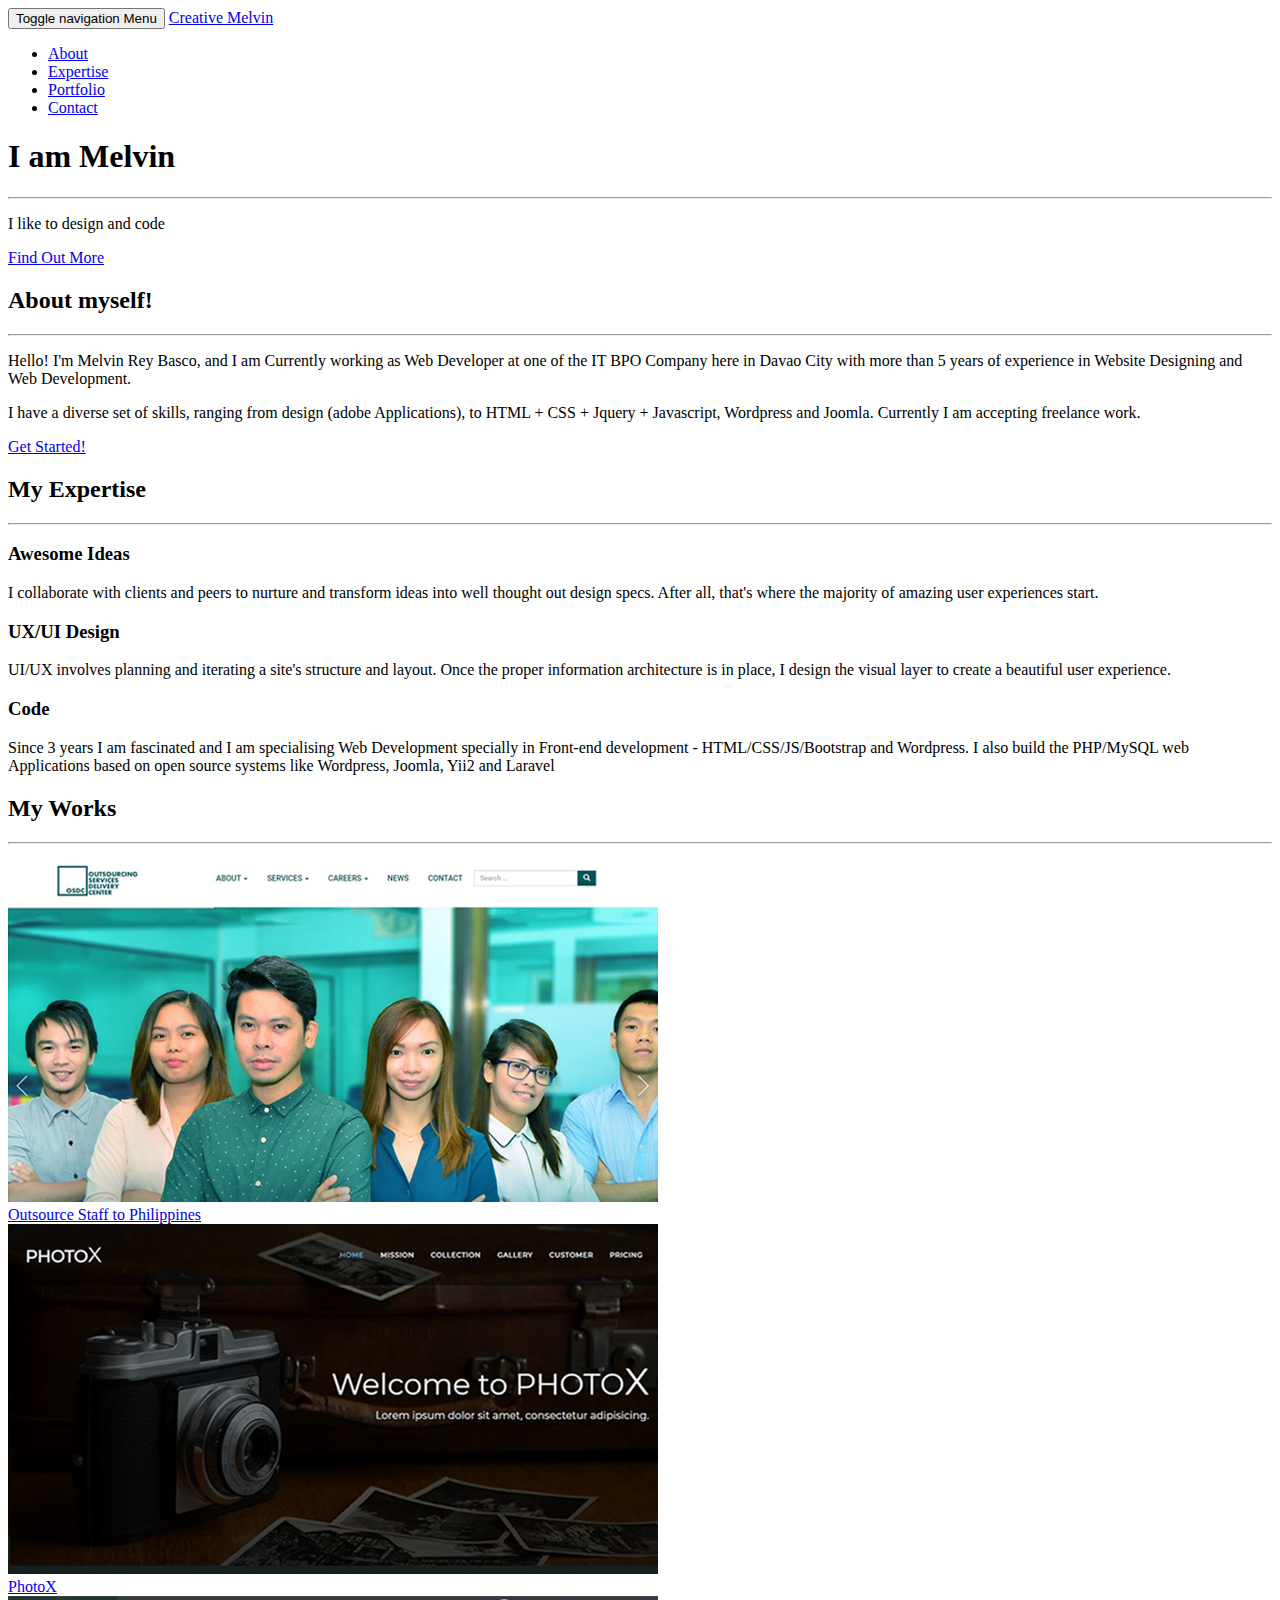
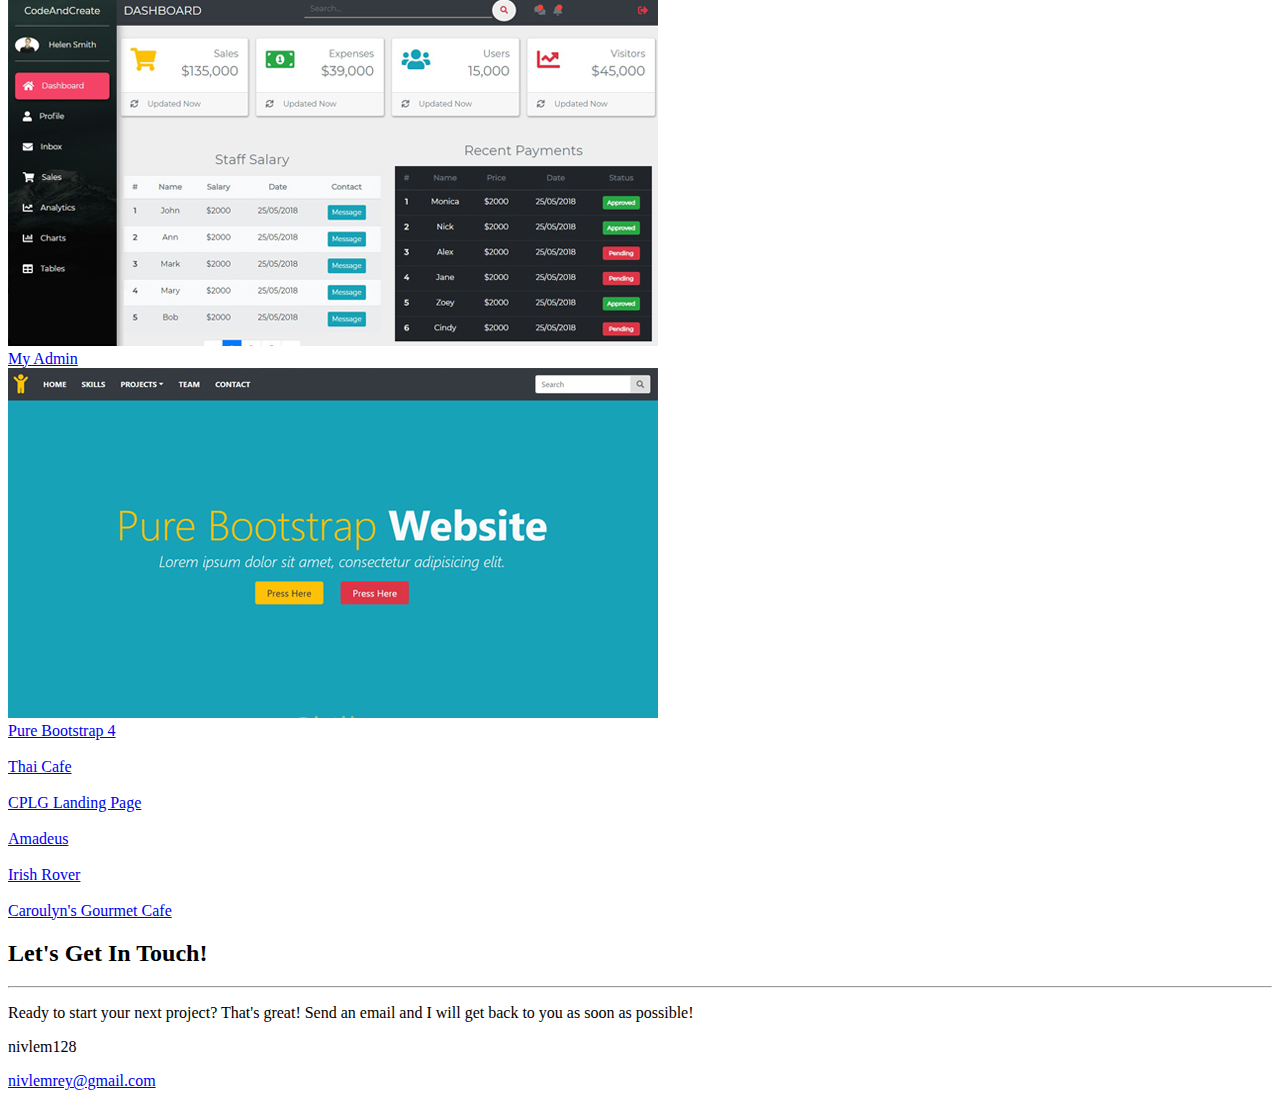
==== index.html @ 35103a17 "New portfolio and fixed responsive" ====
<!DOCTYPE html>
<html lang="en">

<head>

    <meta charset="utf-8">
    <meta http-equiv="X-UA-Compatible" content="IE=edge">
    <meta name="viewport" content="width=device-width, initial-scale=1">
    <meta name="description" content="">
    <meta name="author" content="">

    <title>Melvin Rey Basco</title>

    <!-- Bootstrap Core CSS -->
    <link href="vendor/bootstrap/css/bootstrap.min.css" rel="stylesheet">

    <!-- Custom Fonts -->
    <link href="vendor/font-awesome/css/font-awesome.min.css" rel="stylesheet" type="text/css">
    <link href='https://fonts.googleapis.com/css?family=Open+Sans:300italic,400italic,600italic,700italic,800italic,400,300,600,700,800' rel='stylesheet' type='text/css'>
    <link href='https://fonts.googleapis.com/css?family=Merriweather:400,300,300italic,400italic,700,700italic,900,900italic' rel='stylesheet' type='text/css'>

    <!-- Plugin CSS -->
    <link href="vendor/magnific-popup/magnific-popup.css" rel="stylesheet">
    <link rel="stylesheet" type="text/css" href="css/lightbox.css">

    <!-- Theme CSS -->
    <link href="css/creative.min.css" rel="stylesheet">
    <link rel="stylesheet" type="text/css" href="style.css">
    <link rel="stylesheet" type="text/css" href="css/animate.css">

    <!-- HTML5 Shim and Respond.js IE8 support of HTML5 elements and media queries -->
    <!-- WARNING: Respond.js doesn't work if you view the page via file:// -->
    <!--[if lt IE 9]>
        <script src="https://oss.maxcdn.com/libs/html5shiv/3.7.0/html5shiv.js"></script>
        <script src="https://oss.maxcdn.com/libs/respond.js/1.4.2/respond.min.js"></script>
    <![endif]-->

</head>

<body id="page-top">

    <nav id="mainNav" class="navbar navbar-default navbar-fixed-top top-bg">
        <div class="container-fluid">
            <!-- Brand and toggle get grouped for better mobile display -->
            <div class="navbar-header">
                <button type="button" class="navbar-toggle collapsed" data-toggle="collapse" data-target="#bs-example-navbar-collapse-1">
                    <span class="sr-only">Toggle navigation</span> Menu <i class="fa fa-bars"></i>
                </button>
                <a class="navbar-brand page-scroll" href="#page-top">Creative Melvin</a>
            </div>

            <!-- Collect the nav links, forms, and other content for toggling -->
            <div class="collapse navbar-collapse" id="bs-example-navbar-collapse-1">
                <ul class="nav navbar-nav navbar-right">
                    <li>
                        <a class="page-scroll" href="#about">About</a>
                    </li>
                    <li>
                        <a class="page-scroll" href="#services">Expertise</a>
                    </li>
                    <li>
                        <a class="page-scroll" href="#portfolio">Portfolio</a>
                    </li>
                    <li>
                        <a class="page-scroll" href="#contact">Contact</a>
                    </li>
                </ul>
            </div>
            <!-- /.navbar-collapse -->
        </div>
        <!-- /.container-fluid -->
    </nav>

    <header>
        <div class="header-content">
            <div class="header-content-inner">
                <h1 id="homeHeading" class="animated bounce">I am Melvin</h1>
                <hr class="light">
                <p class="" >I like to design and code</p>
                <a href="#about" class="btn btn-primary btn-xl page-scroll blue-btn">Find Out More</a>
            </div>
        </div>
    </header>

    <section class="bg-primary" id="about">
        <div class="container">
            <div class="row">
                <div class="col-lg-8 col-lg-offset-2 text-center">
                    <h2 class="section-heading">About myself!</h2>
                    <hr class="light">
                    <p >Hello! I'm Melvin Rey Basco, and I am Currently working as Web Developer at one of the IT BPO Company here in Davao City with more than 5 years of experience in Website Designing and Web Development. </p>

                    <p>I have a diverse set of skills, ranging from design (adobe Applications), to HTML + CSS + Jquery + Javascript, Wordpress and Joomla. Currently I am accepting freelance work.</p>

                    <a href="#services" class="page-scroll btn btn-default btn-xl sr-button">Get Started!</a>
                </div>
            </div>
        </div>
    </section>

    <section id="services">
        <div class="container">
            <div class="row">
                <div class="col-lg-12 text-center">
                    <h2 class="section-heading">My Expertise</h2>
                    <hr class="primary">
                </div>
            </div>
        </div>
        <div class="container">
            <div class="row">
                <div class="col-lg-4 col-md-4 text-center">
                    <div class="service-box">
                        <i class="fa fa-4x fa-diamond text-primary sr-icons"></i>
                        <h3>Awesome Ideas</h3>
                        <p class="text-muted">I collaborate with clients and peers to nurture and transform ideas into well thought out design specs. After all, that's where the majority of amazing user experiences start.</p>
                    </div>
                </div>
                <div class="col-lg-4 col-md-4 text-center">
                    <div class="service-box">
                        <i class="fa fa-4x fa-paint-brush text-primary sr-icons"></i>
                        <h3>UX/UI Design</h3>
                        <p class="text-muted">UI/UX involves planning and iterating a site's structure and layout. Once the proper information architecture is in place, I design the visual layer to create a beautiful user experience.</p>
                    </div>
                </div>
                <div class="col-lg-4 col-md-4 text-center">
                    <div class="service-box">
                        <i class="fa fa-4x fa-code text-primary sr-icons"></i>
                        <h3>Code</h3>
                        <p class="text-muted">Since 3 years I am fascinated and I am specialising Web Development specially in Front-end development - HTML/CSS/JS/Bootstrap and Wordpress. I also build the PHP/MySQL web Applications based on open source systems like Wordpress, Joomla, Yii2 and Laravel</p>
                    </div>
                </div>
            </div>
        </div>
    </section>

    <section class="portfolio-bg" id="portfolio">
        <div class="container">

            <div class="row">
                <div class="col-lg-12 text-center">
                    <h2 class="section-heading">My Works</h2>
                    <hr class="primary">
                </div>
            </div>
            
            <div class="row popup-gallery">
                <div class="col-lg-4 col-md-4 col-sm-4">
                    <div class="border-box">
                        <a href="img/portfolio/fullsize/if1.jpg" class="portfolio-box">
                            <img src="img/portfolio/thumbnails/i1.jpg" class="img-responsive" alt="">
                            <div class="portfolio-box-caption">
                                <div class="portfolio-box-caption-content">
                                    <!-- <div class="project-category text-faded">
                                        Category
                                    </div> -->
                                    <div class="project-name">
                                        Outsource Staff to Philippines                                        
                                    </div>
                                </div>
                            </div>
                        </a>                        
                    </div>
                </div>
                <div class="col-lg-4 col-md-4 col-sm-4">
                    <div class="border-box">
                        <a href="img/portfolio/fullsize/if2.jpg" class="portfolio-box">
                            <img src="img/portfolio/thumbnails/i2.jpg" class="img-responsive" alt="">
                            <div class="portfolio-box-caption">
                                <div class="portfolio-box-caption-content">
                                    <!-- <div class="project-category text-faded">
                                        Category
                                    </div> -->
                                    <div class="project-name">
                                        PhotoX                                       
                                    </div>
                                </div>
                            </div>
                        </a>
                    </div>
                </div>
                <div class="col-lg-4 col-md-4 col-sm-4">
                    <div class="border-box">
                        <a href="img/portfolio/fullsize/if3.jpg" class="portfolio-box">
                            <img src="img/portfolio/thumbnails/i3.jpg" class="img-responsive" alt="">
                            <div class="portfolio-box-caption">
                                <div class="portfolio-box-caption-content">
                                    <!-- <div class="project-category text-faded">
                                        Category
                                    </div> -->
                                    <div class="project-name">
                                       My Admin                                      
                                    </div>
                                </div>
                            </div>
                        </a>
                    </div>
                </div>
            </div>

            <div class="row popup-gallery">
                <div class="col-lg-4 col-md-4 col-sm-4">
                    <div class="border-box">
                        <a href="img/portfolio/fullsize/if4.jpg" class="portfolio-box">
                            <img src="img/portfolio/thumbnails/i4.jpg" class="img-responsive" alt="">
                            <div class="portfolio-box-caption">
                                <div class="portfolio-box-caption-content">
                                    <!-- <div class="project-category text-faded">
                                        Category
                                    </div> -->
                                    <div class="project-name">
                                        Pure Bootstrap 4                                       
                                    </div>
                                </div>
                            </div>
                        </a>
                    </div>
                </div>
                <div class="col-lg-4 col-md-4 col-sm-4">
                    <div class="border-box">
                        <a href="img/portfolio/fullsize/2.jpg" class="portfolio-box">
                            <img src="img/portfolio/thumbnails/2.jpg" class="img-responsive" alt="">
                            <div class="portfolio-box-caption">
                                <div class="portfolio-box-caption-content">
                                    <!-- <div class="project-category text-faded">
                                        Category
                                    </div> -->
                                    <div class="project-name">
                                        Thai Cafe                                       
                                    </div>
                                </div>
                            </div>
                        </a>
                    </div>
                </div>
                <div class="col-lg-4 col-md-4 col-sm-4">
                    <div class="border-box">
                        <a href="img/portfolio/fullsize/3.jpg" class="portfolio-box">
                            <img src="img/portfolio/thumbnails/3.jpg" class="img-responsive" alt="">
                            <div class="portfolio-box-caption">
                                <div class="portfolio-box-caption-content">
                                    <!-- <div class="project-category text-faded">
                                        Category
                                    </div> -->
                                    <div class="project-name">
                                        CPLG Landing Page                                       
                                    </div>
                                </div>
                            </div>                            
                        </a>
                    </div>
                </div>
            </div>

            <div class="row popup-gallery">  
                <div class="col-lg-4 col-md-4 col-sm-4">
                    <div class="border-box">
                        <a href="img/portfolio/fullsize/4.jpg" class="portfolio-box">
                            <img src="img/portfolio/thumbnails/4.jpg" class="img-responsive" alt="">
                            <div class="portfolio-box-caption">
                                <div class="portfolio-box-caption-content">
                                    <!-- <div class="project-category text-faded">
                                        Category
                                    </div> -->
                                    <div class="project-name">
                                        Amadeus                                       
                                    </div>
                                </div>
                            </div>
                        </a>
                    </div>
                </div>
                <div class="col-lg-4 col-md-4 col-sm-4">
                    <div class="border-box">
                        <a href="img/portfolio/fullsize/5.jpg" class="portfolio-box">
                            <img src="img/portfolio/thumbnails/5.jpg" class="img-responsive" alt="">
                            <div class="portfolio-box-caption">
                                <div class="portfolio-box-caption-content">
                                    <!-- <div class="project-category text-faded">
                                        Category
                                    </div> -->
                                    <div class="project-name">
                                        Irish Rover                                       
                                    </div>
                                </div>
                            </div>
                        </a>
                    </div>
                </div>
                <div class="col-lg-4 col-md-4 col-sm-4">
                    <div class="border-box">
                        <a href="img/portfolio/fullsize/6.jpg" class="portfolio-box">
                            <img src="img/portfolio/thumbnails/6.jpg" class="img-responsive" alt="">
                            <div class="portfolio-box-caption">
                                <div class="portfolio-box-caption-content">
                                    <!-- <div class="project-category text-faded">
                                        Category
                                    </div> -->
                                    <div class="project-name">
                                        Caroulyn's Gourmet Cafe                                       
                                    </div>
                                </div>
                            </div>
                        </a>
                    </div>
                </div>
            </div>
        </div>
    </section>

    <!-- <aside class="bg-dark">
        <div class="container text-center">
            <div class="call-to-action">
                <h2>Free Download at Start Bootstrap!</h2>
                <a href="http://startbootstrap.com/template-overviews/creative/" class="btn btn-default btn-xl sr-button">Download Now!</a>
            </div>
        </div>
    </aside> -->

    <section id="contact">
        <div class="container">
            <div class="row">
                <div class="col-lg-8 col-lg-offset-2 text-center">
                    <h2 class="section-heading">Let's Get In Touch!</h2>
                    <hr class="primary">
                    <p>Ready to start your next project? That's great! Send an email and I will get back to you as soon as possible!</p>
                </div>
                <div class="col-lg-4 col-lg-offset-2 text-center">
                    <i class="fa fa-skype fa-3x sr-contact"></i>
                    <p>nivlem128</p>
                </div>
                <div class="col-lg-4 text-center">
                    <i class="fa fa-envelope-o fa-3x sr-contact"></i>
                    <p><a href="mailto:your-email@your-domain.com">nivlemrey@gmail.com</a></p>
                </div>
            </div>
        </div>
    </section>

    <!-- jQuery -->
    <!-- <script src="vendor/jquery/jquery.min.js"></script> -->
    <script src="js/jquery-3.3.1.min.js"></script>
    <!-- Bootstrap Core JavaScript -->
    <script src="vendor/bootstrap/js/bootstrap.min.js"></script>

    <!-- Plugin JavaScript -->
    <script src="https://cdnjs.cloudflare.com/ajax/libs/jquery-easing/1.3/jquery.easing.min.js"></script>
    <script src="vendor/scrollreveal/scrollreveal.min.js"></script>
    <script src="vendor/magnific-popup/jquery.magnific-popup.min.js"></script>
    <script src="js/lightbox.js"></script>

    <!-- Theme JavaScript -->
    <script src="js/creative.min.js"></script>

</body>

</html>
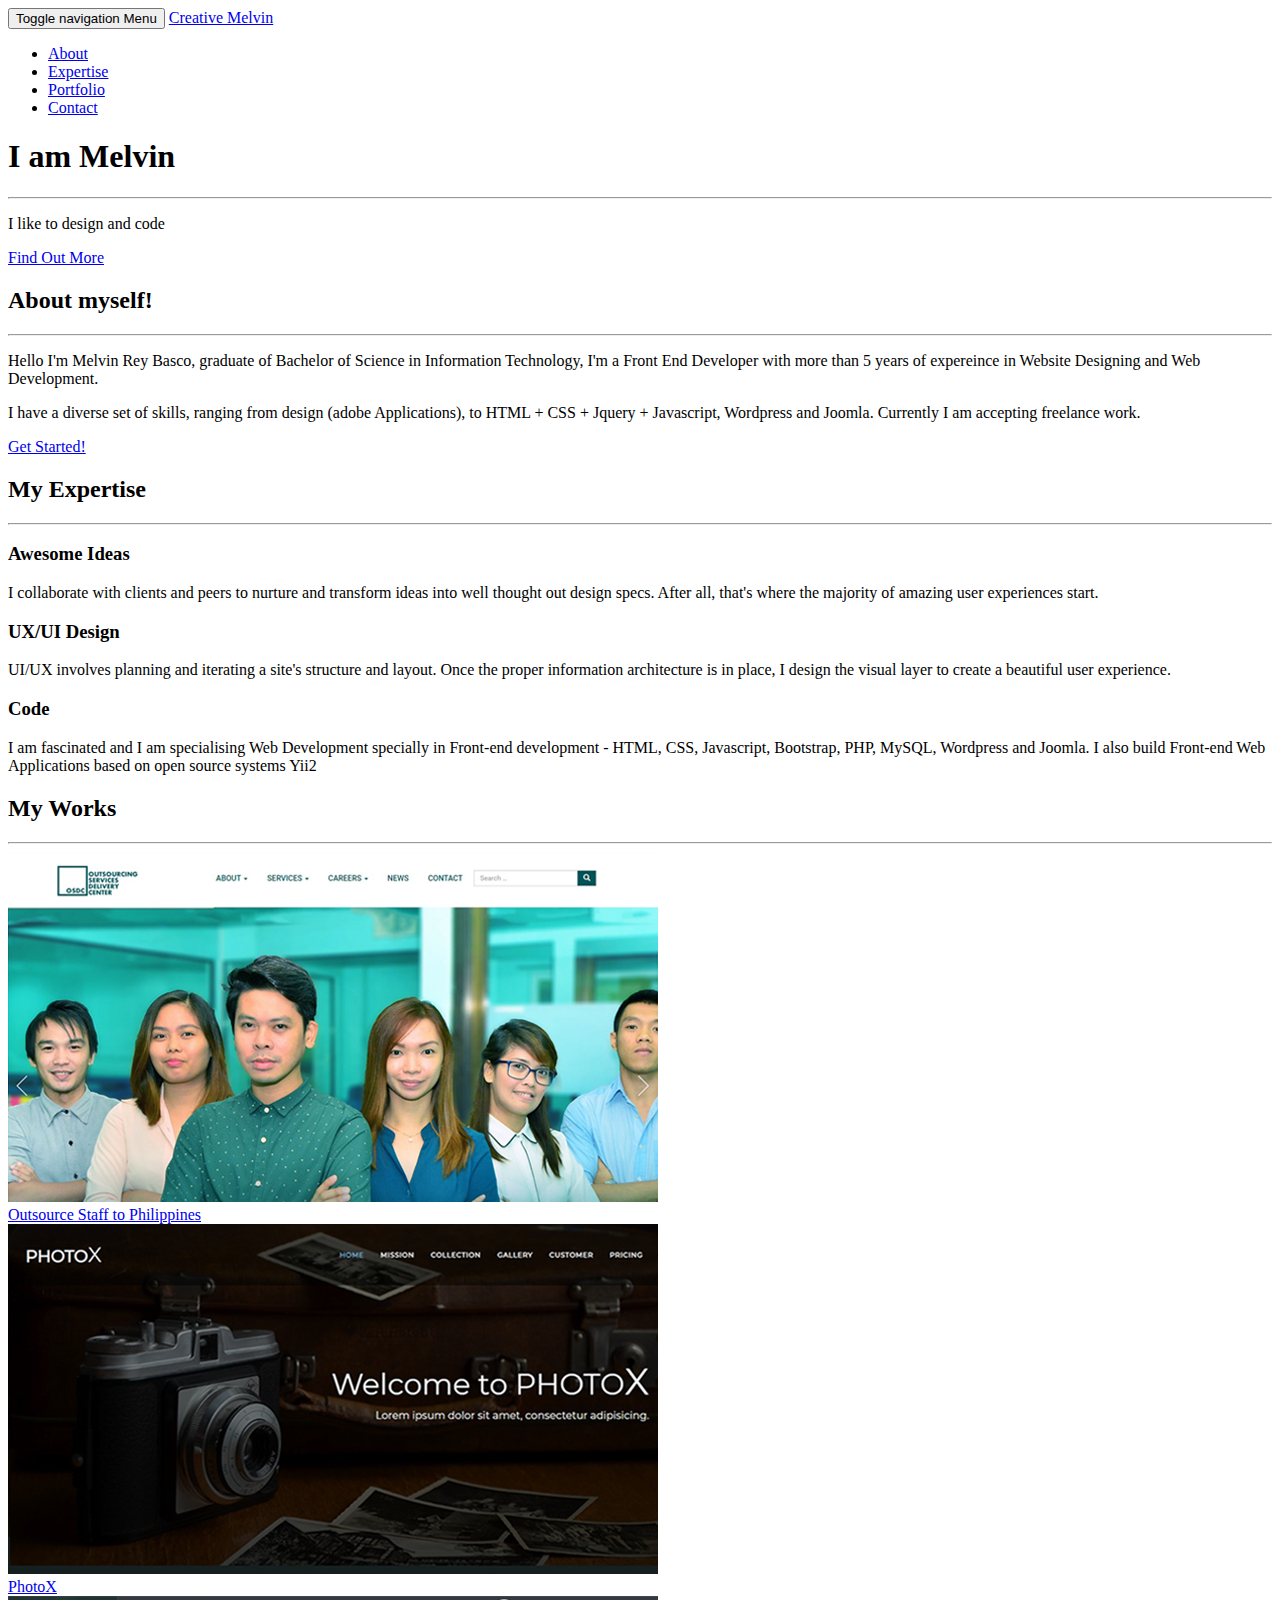
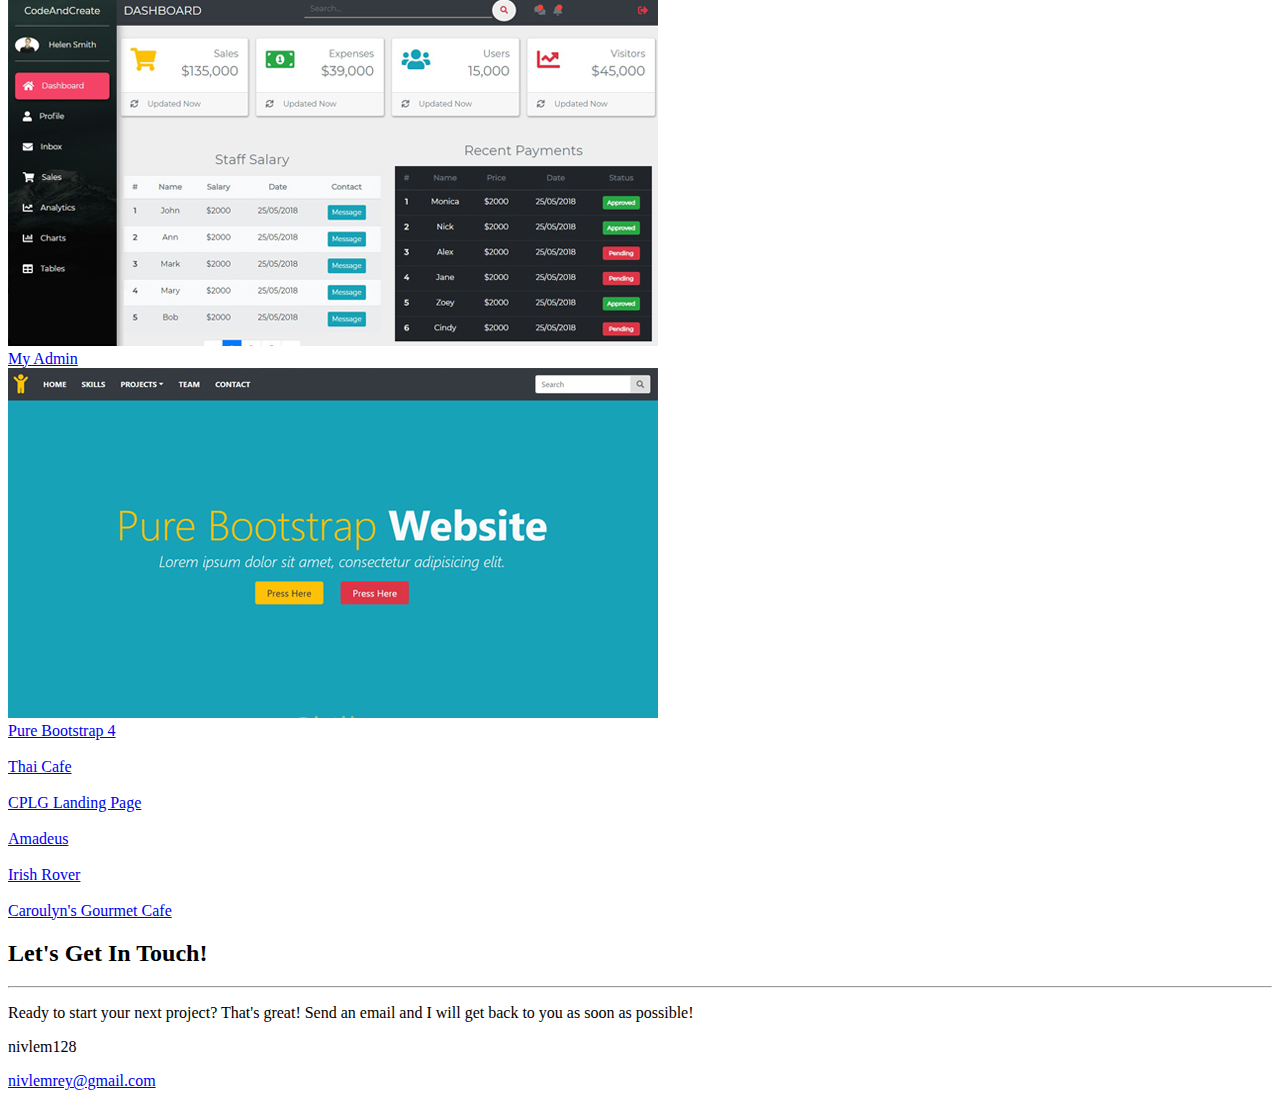
==== commit 3c1664e2: "Update contents" ====
--- a/index.html
+++ b/index.html
@@ -88,7 +88,7 @@
                 <div class="col-lg-8 col-lg-offset-2 text-center">
                     <h2 class="section-heading">About myself!</h2>
                     <hr class="light">
-                    <p >Hello! I'm Melvin Rey Basco, and I am Currently working as Web Developer at one of the IT BPO Company here in Davao City with more than 5 years of experience in Website Designing and Web Development. </p>
+                    <p>Hello I'm Melvin Rey Basco, graduate of Bachelor of Science in Information Technology, I'm a Front End Developer with more than 5 years of expereince in Website Designing and Web Development.</p>
 
                     <p>I have a diverse set of skills, ranging from design (adobe Applications), to HTML + CSS + Jquery + Javascript, Wordpress and Joomla. Currently I am accepting freelance work.</p>
 
@@ -127,7 +127,7 @@
                     <div class="service-box">
                         <i class="fa fa-4x fa-code text-primary sr-icons"></i>
                         <h3>Code</h3>
-                        <p class="text-muted">Since 3 years I am fascinated and I am specialising Web Development specially in Front-end development - HTML/CSS/JS/Bootstrap and Wordpress. I also build the PHP/MySQL web Applications based on open source systems like Wordpress, Joomla, Yii2 and Laravel</p>
+                        <p class="text-muted">I am fascinated and I am specialising Web Development specially in Front-end development - HTML, CSS, Javascript, Bootstrap, PHP, MySQL, Wordpress and Joomla. I also build Front-end Web Applications based on open source systems Yii2</p>
                     </div>
                 </div>
             </div>
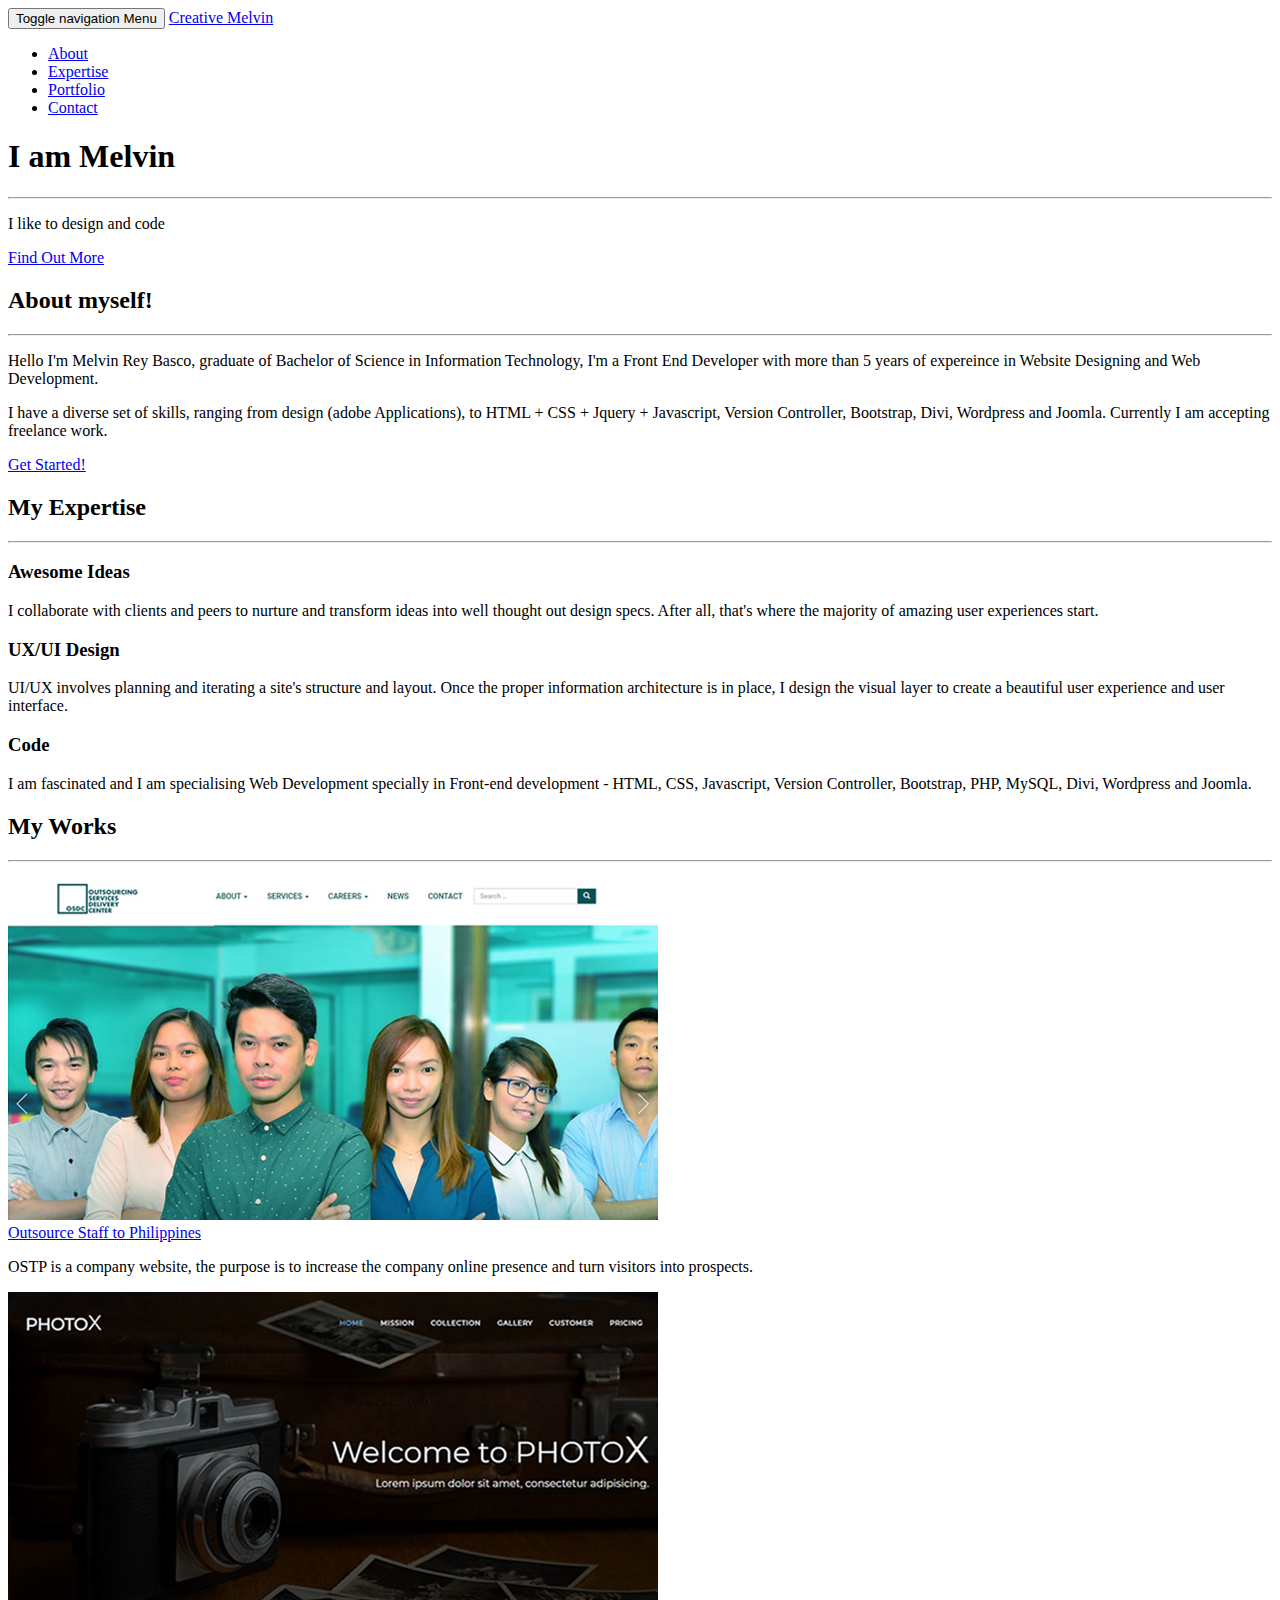
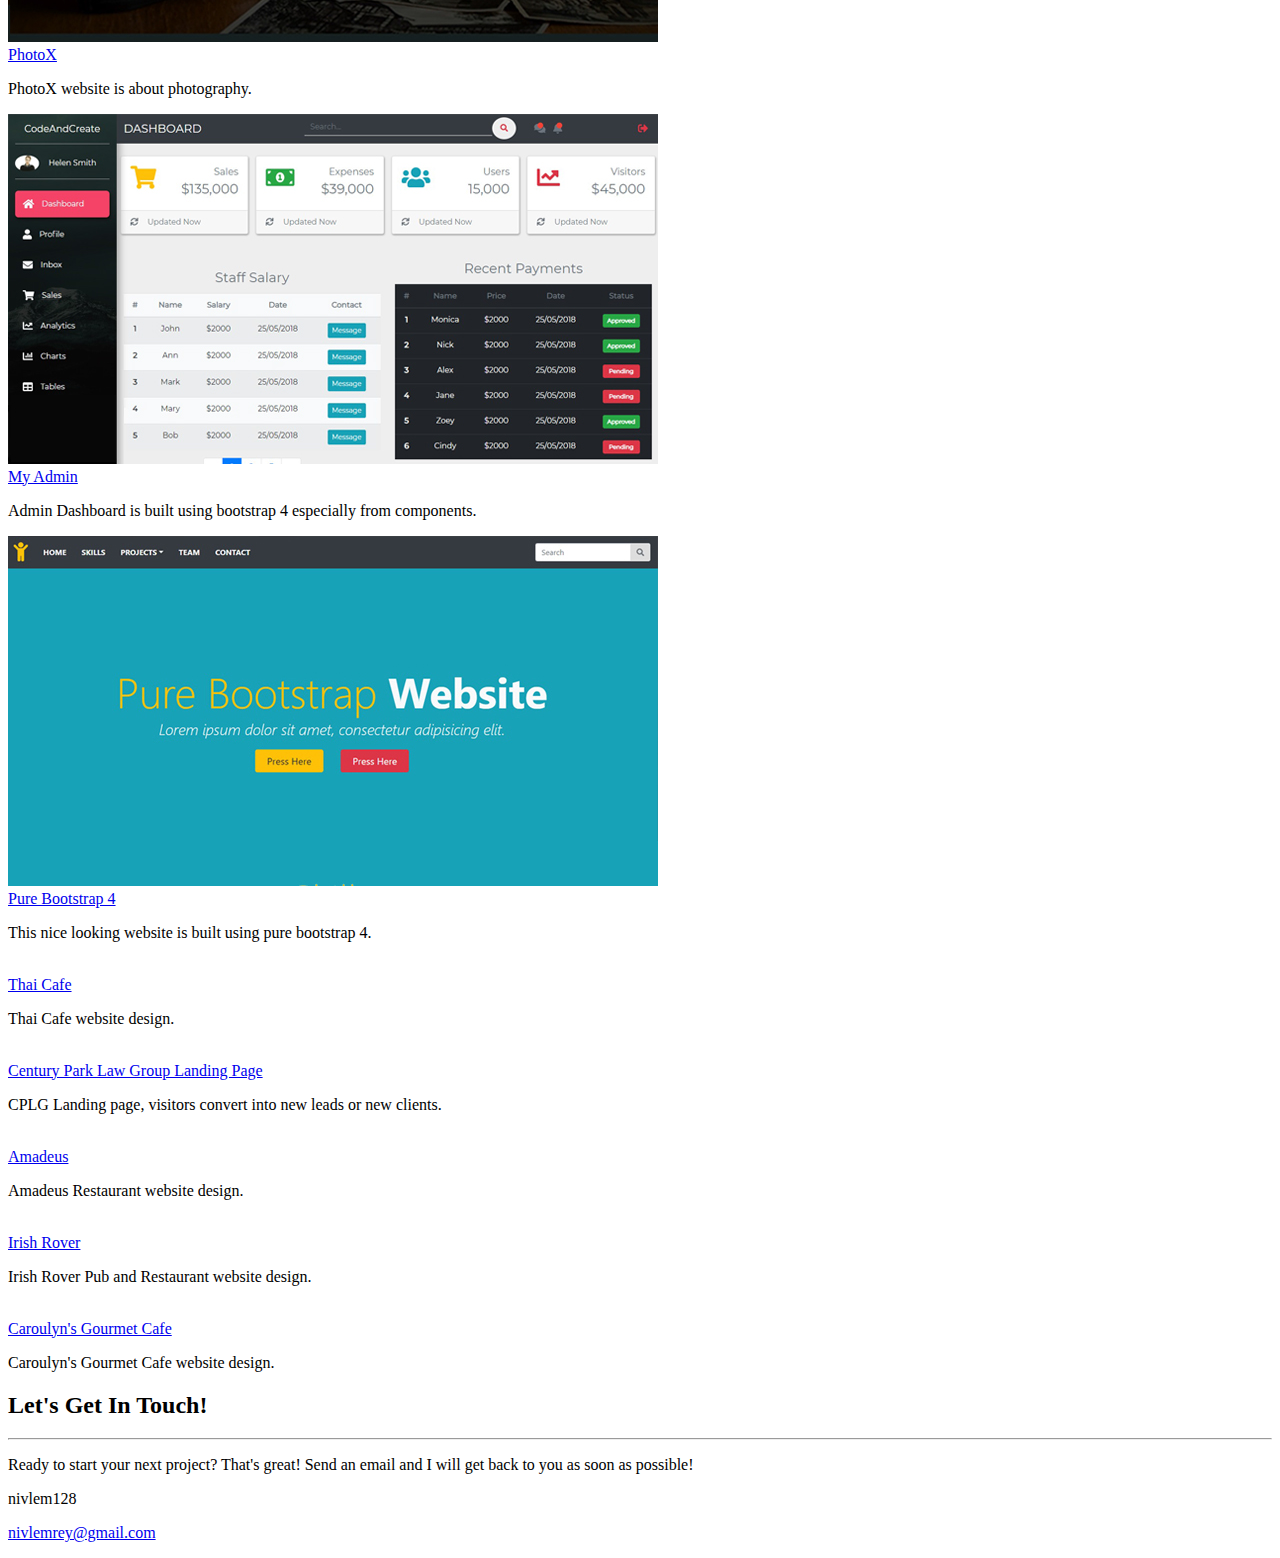
==== commit 055bb449: "New minor updates for my porfolio" ====
--- a/index.html
+++ b/index.html
@@ -90,7 +90,7 @@
                     <hr class="light">
                     <p>Hello I'm Melvin Rey Basco, graduate of Bachelor of Science in Information Technology, I'm a Front End Developer with more than 5 years of expereince in Website Designing and Web Development.</p>
 
-                    <p>I have a diverse set of skills, ranging from design (adobe Applications), to HTML + CSS + Jquery + Javascript, Wordpress and Joomla. Currently I am accepting freelance work.</p>
+                    <p>I have a diverse set of skills, ranging from design (adobe Applications), to HTML + CSS + Jquery + Javascript, Version Controller, Bootstrap, Divi, Wordpress and Joomla. Currently I am accepting freelance work.</p>
 
                     <a href="#services" class="page-scroll btn btn-default btn-xl sr-button">Get Started!</a>
                 </div>
@@ -120,14 +120,14 @@
                     <div class="service-box">
                         <i class="fa fa-4x fa-paint-brush text-primary sr-icons"></i>
                         <h3>UX/UI Design</h3>
-                        <p class="text-muted">UI/UX involves planning and iterating a site's structure and layout. Once the proper information architecture is in place, I design the visual layer to create a beautiful user experience.</p>
+                        <p class="text-muted">UI/UX involves planning and iterating a site's structure and layout. Once the proper information architecture is in place, I design the visual layer to create a beautiful user experience and user interface.</p>
                     </div>
                 </div>
                 <div class="col-lg-4 col-md-4 text-center">
                     <div class="service-box">
                         <i class="fa fa-4x fa-code text-primary sr-icons"></i>
                         <h3>Code</h3>
-                        <p class="text-muted">I am fascinated and I am specialising Web Development specially in Front-end development - HTML, CSS, Javascript, Bootstrap, PHP, MySQL, Wordpress and Joomla. I also build Front-end Web Applications based on open source systems Yii2</p>
+                        <p class="text-muted">I am fascinated and I am specialising Web Development specially in Front-end development - HTML, CSS, Javascript, Version Controller, Bootstrap, PHP, MySQL, Divi, Wordpress and Joomla.</p>
                     </div>
                 </div>
             </div>
@@ -159,7 +159,8 @@
                                     </div>
                                 </div>
                             </div>
-                        </a>                        
+                        </a>
+                        <p class="text-muted portContent">OSTP is a company website, the purpose is to increase the company online presence and turn visitors into prospects.</p>                        
                     </div>
                 </div>
                 <div class="col-lg-4 col-md-4 col-sm-4">
@@ -177,6 +178,7 @@
                                 </div>
                             </div>
                         </a>
+                        <p class="text-muted portContent">PhotoX website is about photography.</p> 
                     </div>
                 </div>
                 <div class="col-lg-4 col-md-4 col-sm-4">
@@ -194,6 +196,7 @@
                                 </div>
                             </div>
                         </a>
+                        <p class="text-muted portContent">Admin Dashboard is built using bootstrap 4 especially from components.</p> 
                     </div>
                 </div>
             </div>
@@ -214,6 +217,7 @@
                                 </div>
                             </div>
                         </a>
+                        <p class="text-muted portContent">This nice looking website is built using pure bootstrap 4.</p> 
                     </div>
                 </div>
                 <div class="col-lg-4 col-md-4 col-sm-4">
@@ -231,6 +235,7 @@
                                 </div>
                             </div>
                         </a>
+                        <p class="text-muted portContent">Thai Cafe website design.</p> 
                     </div>
                 </div>
                 <div class="col-lg-4 col-md-4 col-sm-4">
@@ -243,11 +248,12 @@
                                         Category
                                     </div> -->
                                     <div class="project-name">
-                                        CPLG Landing Page                                       
+                                        Century Park Law Group Landing Page                                       
                                     </div>
                                 </div>
                             </div>                            
                         </a>
+                        <p class="text-muted portContent">CPLG Landing page, visitors convert into new leads or new clients.</p> 
                     </div>
                 </div>
             </div>
@@ -268,6 +274,7 @@
                                 </div>
                             </div>
                         </a>
+                        <p class="text-muted portContent">Amadeus Restaurant website design.</p>
                     </div>
                 </div>
                 <div class="col-lg-4 col-md-4 col-sm-4">
@@ -285,6 +292,7 @@
                                 </div>
                             </div>
                         </a>
+                        <p class="text-muted portContent">Irish Rover Pub and Restaurant website design.</p> 
                     </div>
                 </div>
                 <div class="col-lg-4 col-md-4 col-sm-4">
@@ -302,6 +310,7 @@
                                 </div>
                             </div>
                         </a>
+                        <p class="text-muted portContent">Caroulyn's Gourmet Cafe website design.</p> 
                     </div>
                 </div>
             </div>
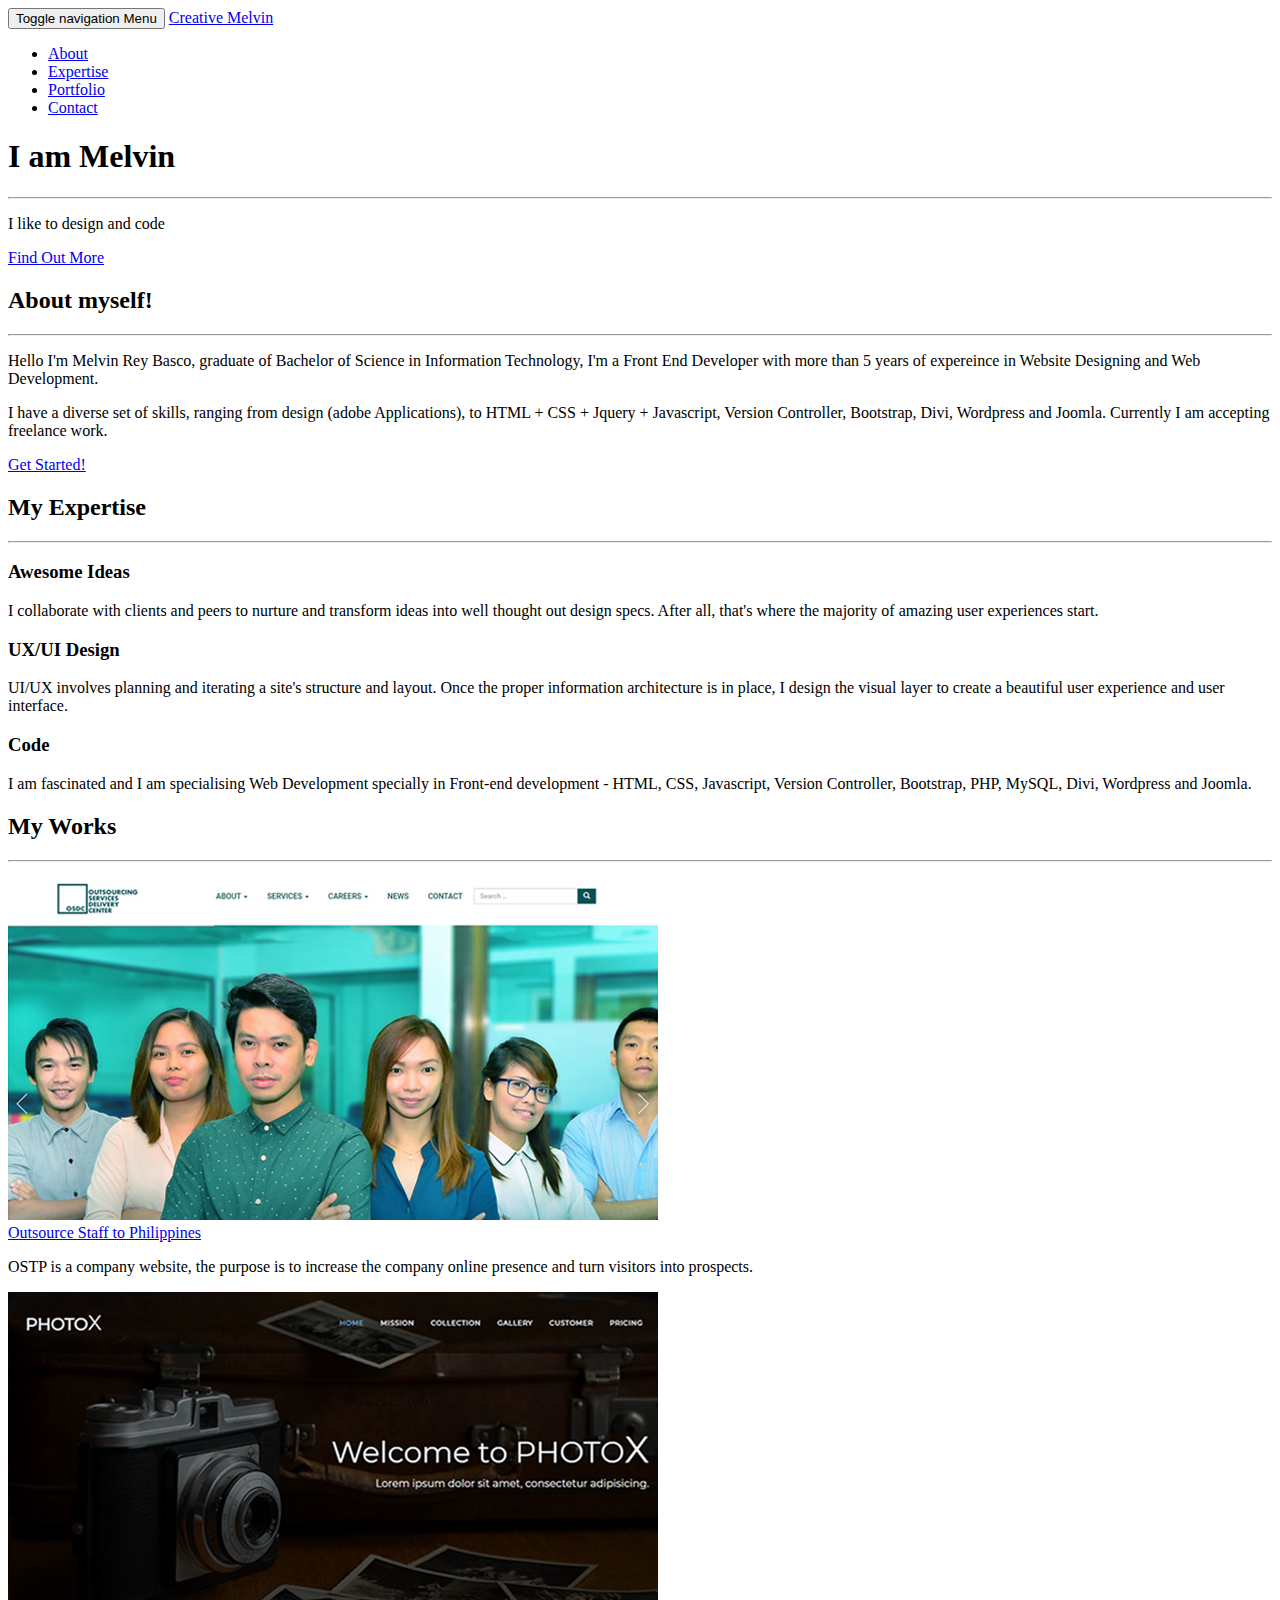
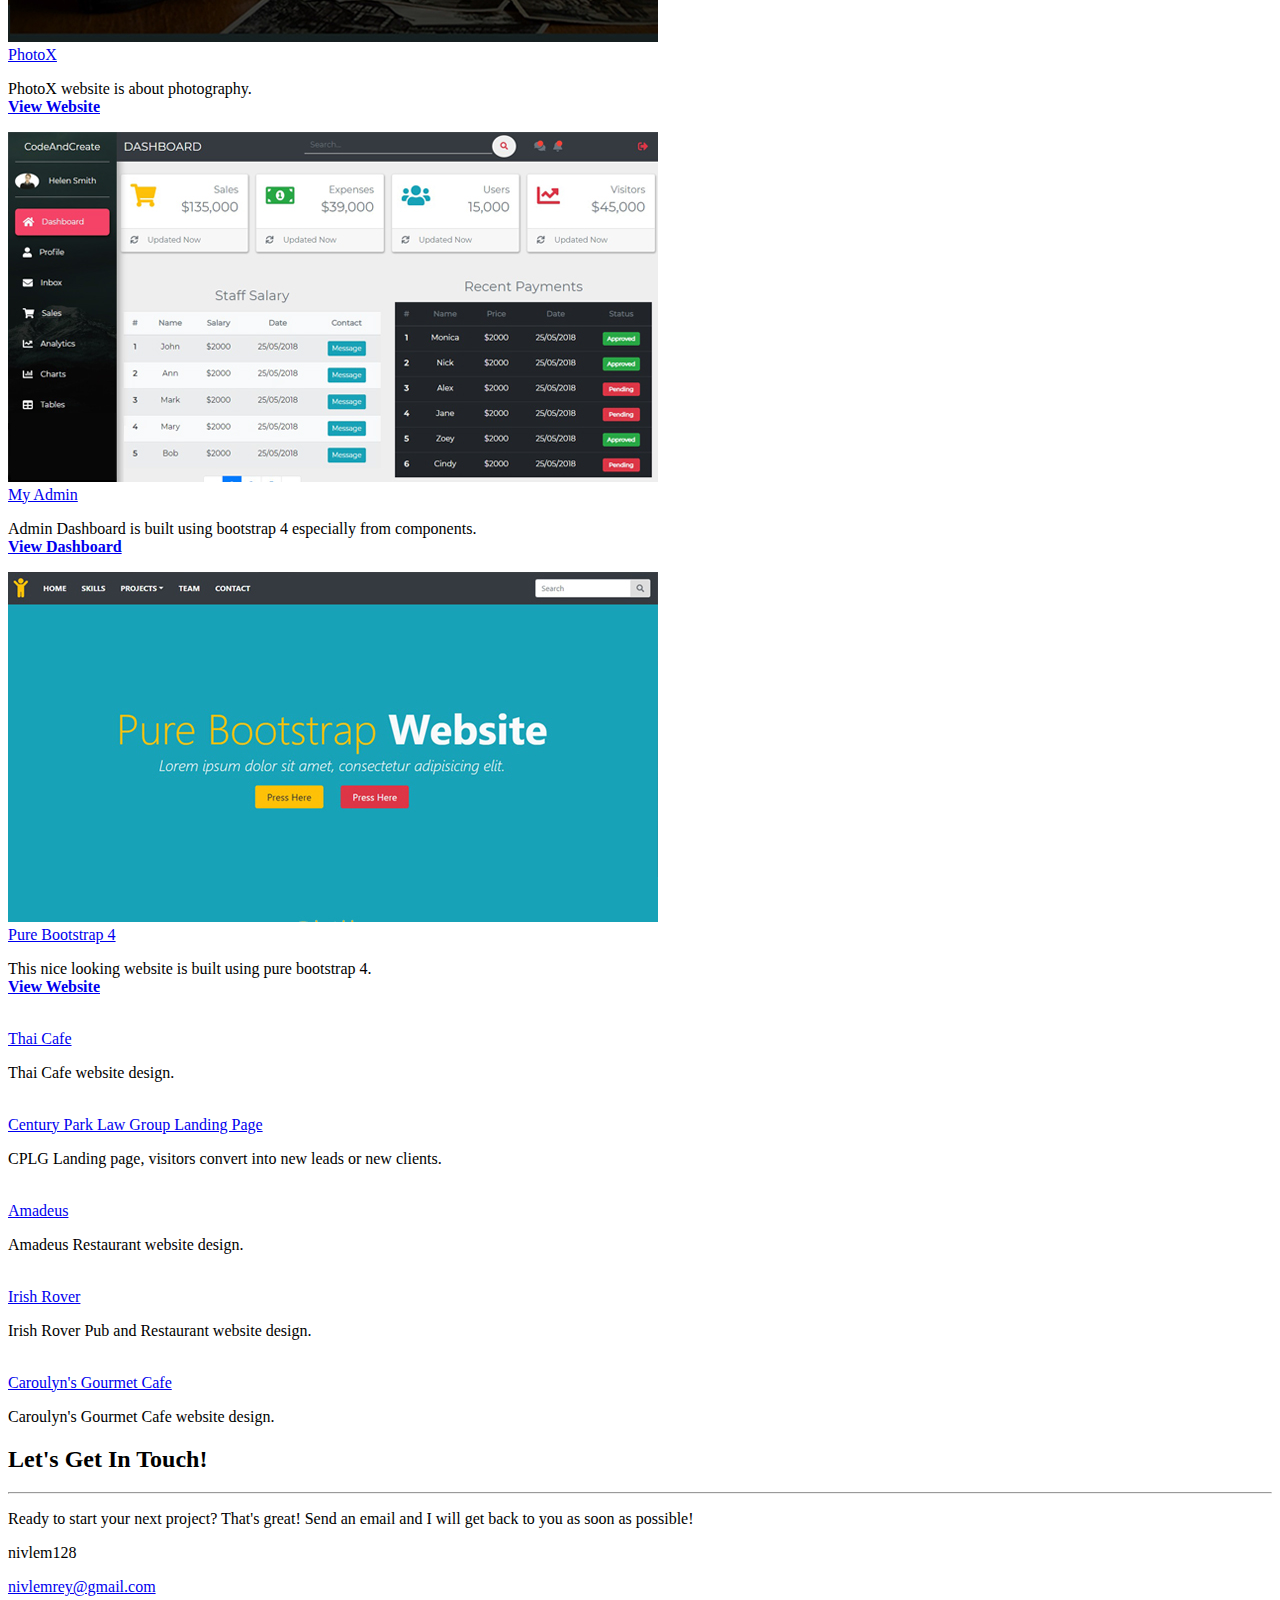
==== commit f222548c: "Add new portfolio website links to my portfolios" ====
--- a/index.html
+++ b/index.html
@@ -178,7 +178,7 @@
                                 </div>
                             </div>
                         </a>
-                        <p class="text-muted portContent">PhotoX website is about photography.</p> 
+                        <p class="text-muted portContent">PhotoX website is about photography.<br><strong><a href="https://creativemelvin.github.io/px1/">View Website</a></strong></p> 
                     </div>
                 </div>
                 <div class="col-lg-4 col-md-4 col-sm-4">
@@ -196,7 +196,8 @@
                                 </div>
                             </div>
                         </a>
-                        <p class="text-muted portContent">Admin Dashboard is built using bootstrap 4 especially from components.</p> 
+                        <p class="text-muted portContent">Admin Dashboard is built using bootstrap 4 especially from components.<br><strong><a href="https://creativemelvin.github.io/admin-dashboard/">View Dashboard</a></strong>
+                        </p> 
                     </div>
                 </div>
             </div>
@@ -217,7 +218,7 @@
                                 </div>
                             </div>
                         </a>
-                        <p class="text-muted portContent">This nice looking website is built using pure bootstrap 4.</p> 
+                        <p class="text-muted portContent">This nice looking website is built using pure bootstrap 4.<br><strong><a href="https://creativemelvin.github.io/purebootstrap4/">View Website</a></strong></p> 
                     </div>
                 </div>
                 <div class="col-lg-4 col-md-4 col-sm-4">
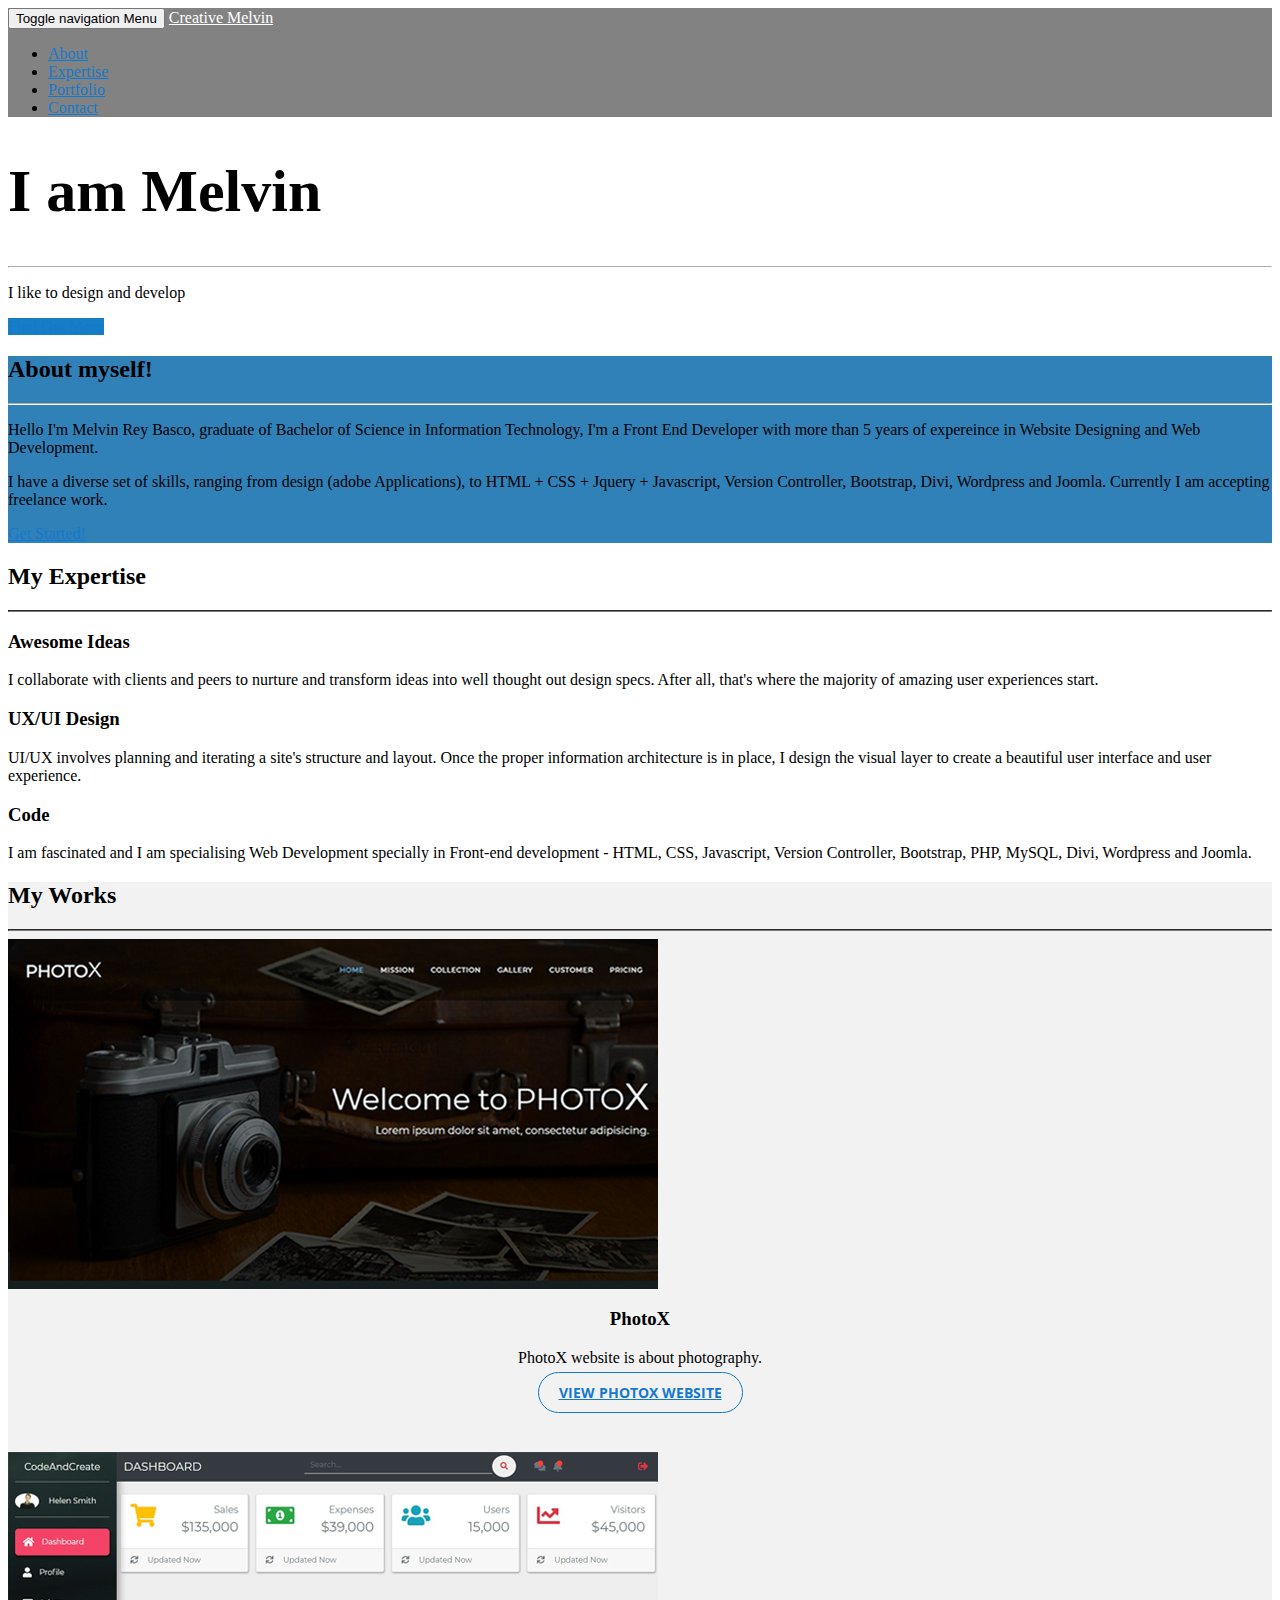
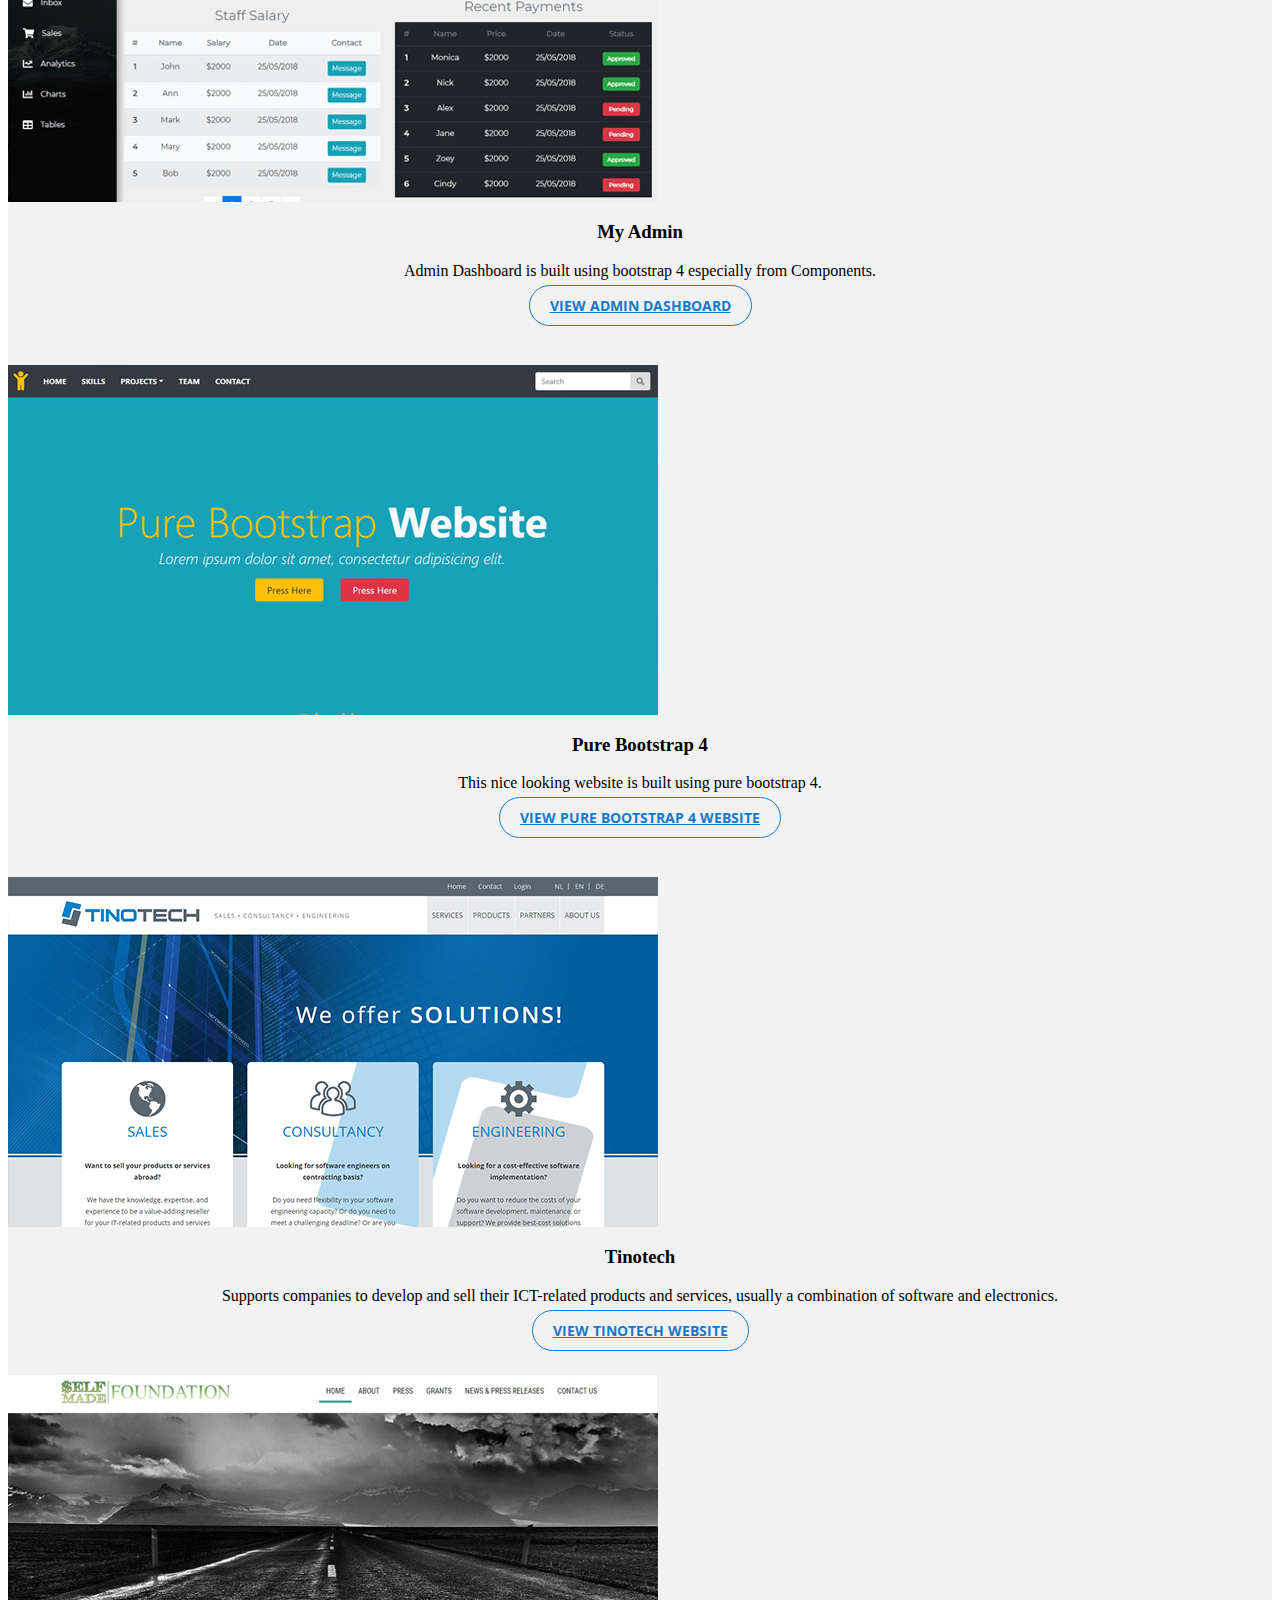
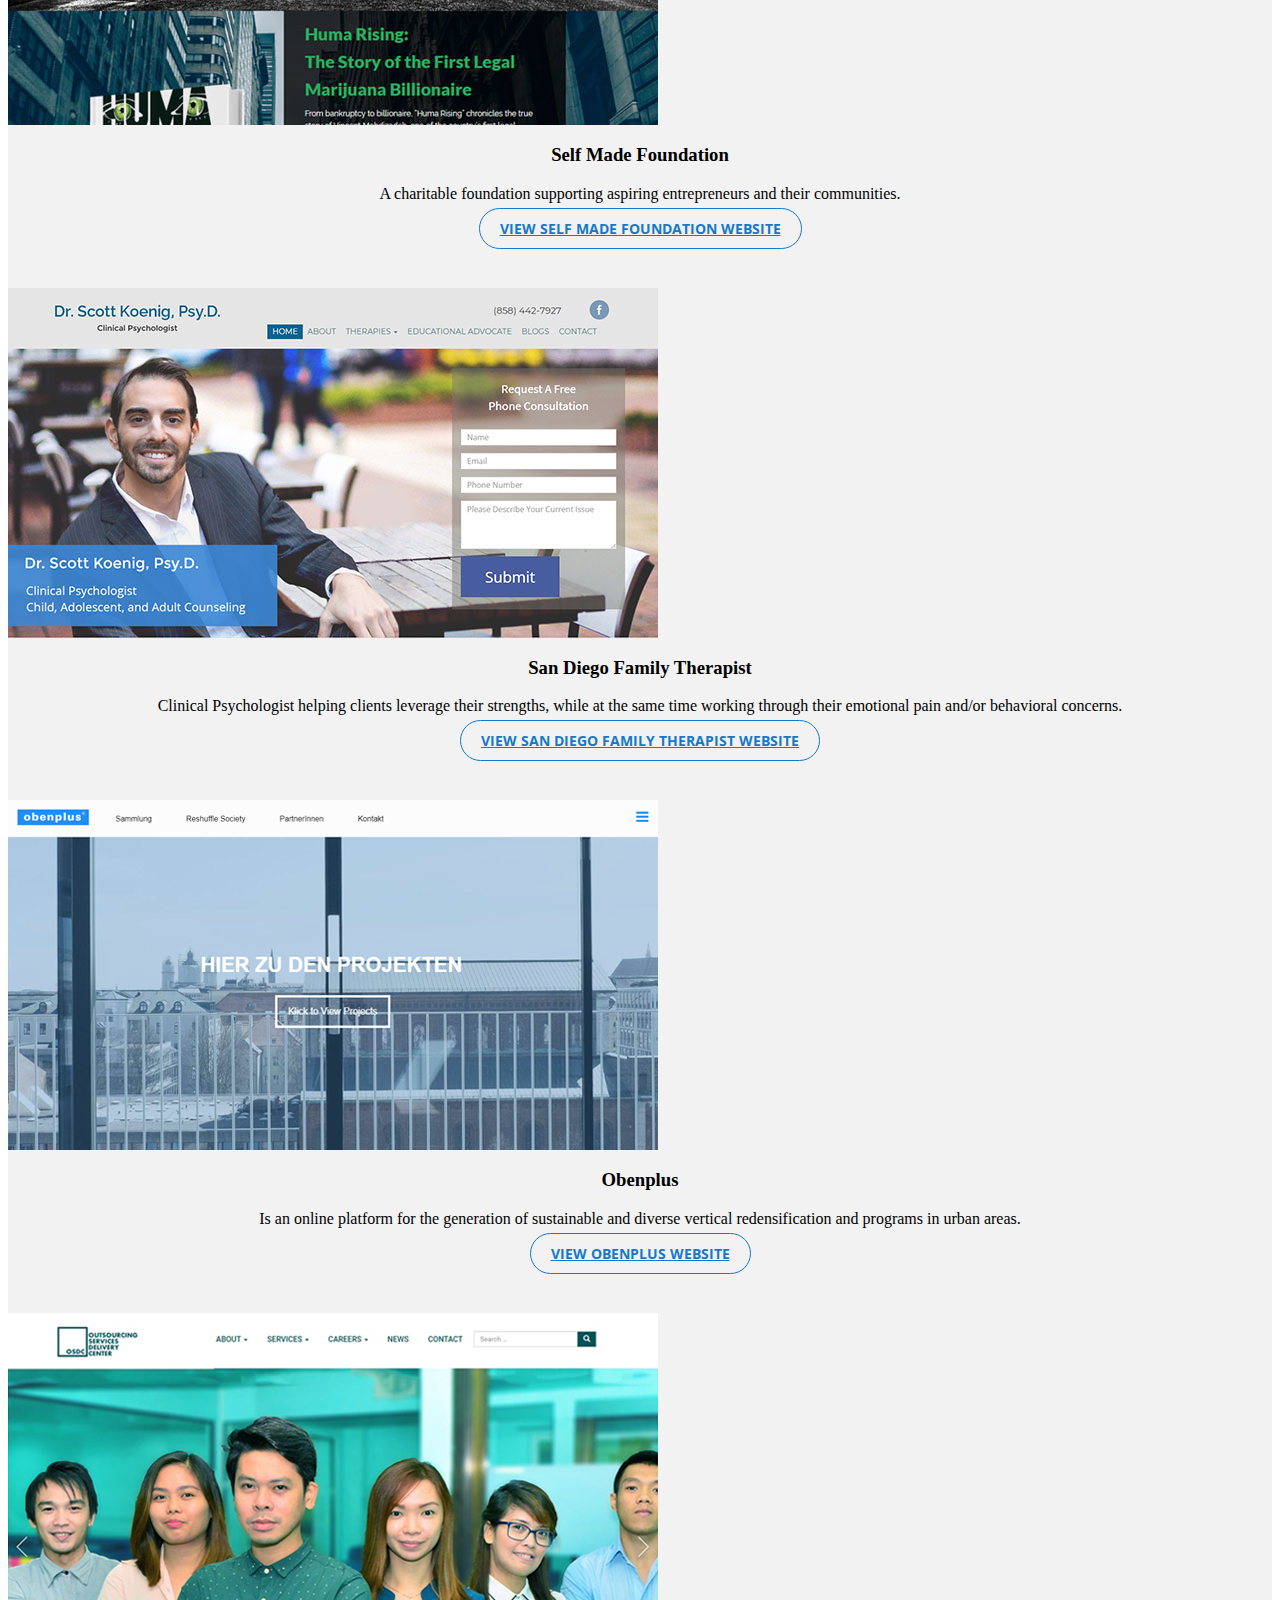
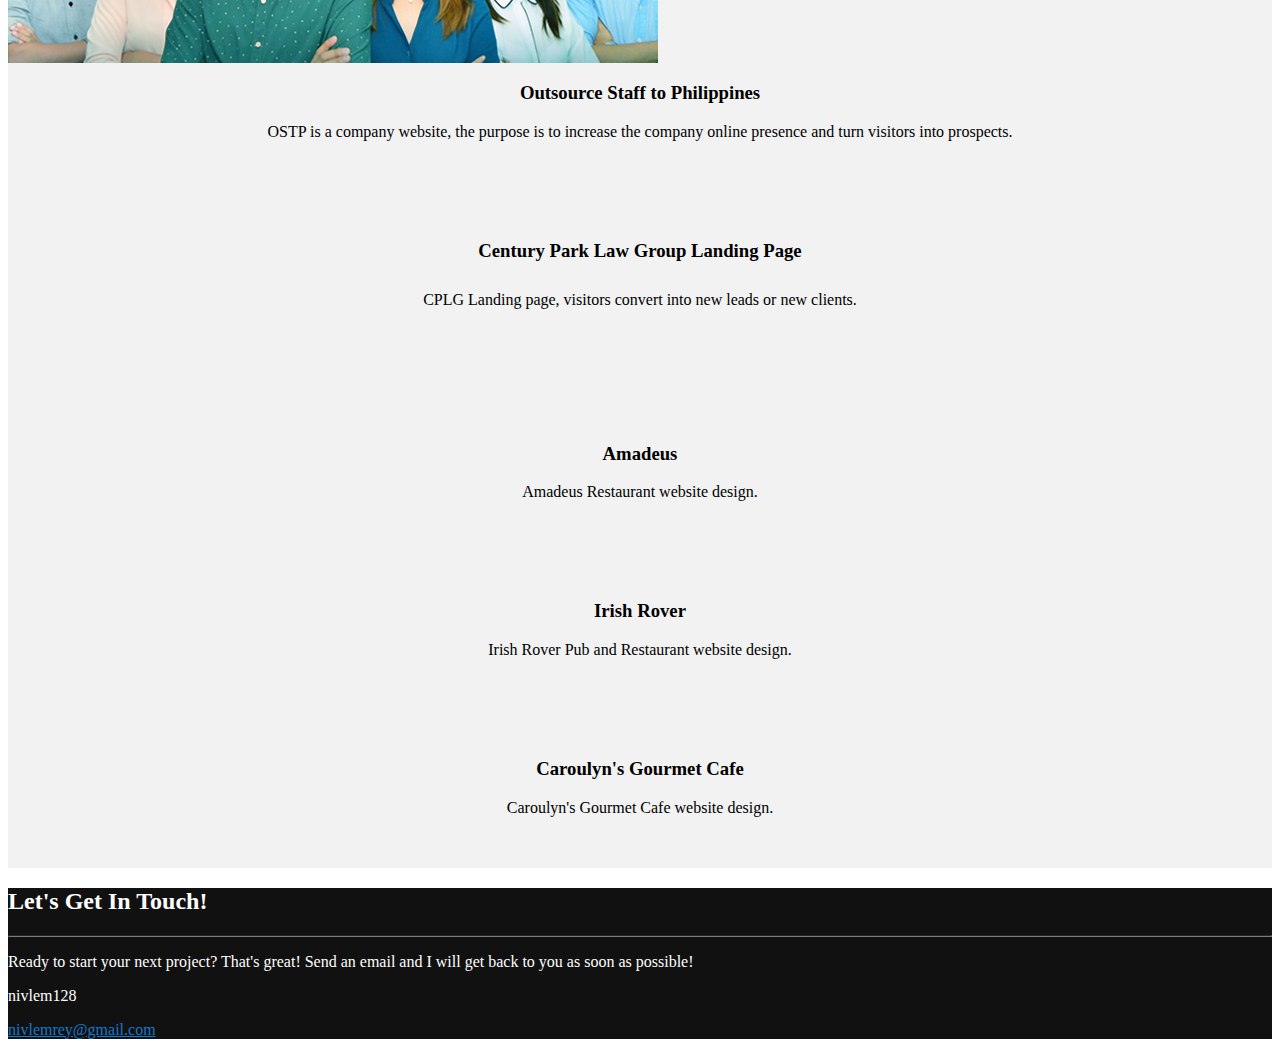
==== commit d466f8b4: "New Updates" ====
--- a/index.html
+++ b/index.html
@@ -76,7 +76,7 @@
             <div class="header-content-inner">
                 <h1 id="homeHeading" class="animated bounce">I am Melvin</h1>
                 <hr class="light">
-                <p class="" >I like to design and code</p>
+                <p class="" >I like to design and develop</p>
                 <a href="#about" class="btn btn-primary btn-xl page-scroll blue-btn">Find Out More</a>
             </div>
         </div>
@@ -120,7 +120,7 @@
                     <div class="service-box">
                         <i class="fa fa-4x fa-paint-brush text-primary sr-icons"></i>
                         <h3>UX/UI Design</h3>
-                        <p class="text-muted">UI/UX involves planning and iterating a site's structure and layout. Once the proper information architecture is in place, I design the visual layer to create a beautiful user experience and user interface.</p>
+                        <p class="text-muted">UI/UX involves planning and iterating a site's structure and layout. Once the proper information architecture is in place, I design the visual layer to create a beautiful user interface and user experience.</p>
                     </div>
                 </div>
                 <div class="col-lg-4 col-md-4 text-center">
@@ -144,188 +144,168 @@
                 </div>
             </div>
             
-            <div class="row popup-gallery">
-                <div class="col-lg-4 col-md-4 col-sm-4">
-                    <div class="border-box">
-                        <a href="img/portfolio/fullsize/if1.jpg" class="portfolio-box">
-                            <img src="img/portfolio/thumbnails/i1.jpg" class="img-responsive" alt="">
-                            <div class="portfolio-box-caption">
-                                <div class="portfolio-box-caption-content">
-                                    <!-- <div class="project-category text-faded">
-                                        Category
-                                    </div> -->
-                                    <div class="project-name">
-                                        Outsource Staff to Philippines                                        
-                                    </div>
-                                </div>
-                            </div>
-                        </a>
-                        <p class="text-muted portContent">OSTP is a company website, the purpose is to increase the company online presence and turn visitors into prospects.</p>                        
-                    </div>
-                </div>
-                <div class="col-lg-4 col-md-4 col-sm-4">
-                    <div class="border-box">
-                        <a href="img/portfolio/fullsize/if2.jpg" class="portfolio-box">
-                            <img src="img/portfolio/thumbnails/i2.jpg" class="img-responsive" alt="">
-                            <div class="portfolio-box-caption">
-                                <div class="portfolio-box-caption-content">
-                                    <!-- <div class="project-category text-faded">
-                                        Category
-                                    </div> -->
-                                    <div class="project-name">
-                                        PhotoX                                       
-                                    </div>
-                                </div>
-                            </div>
-                        </a>
-                        <p class="text-muted portContent">PhotoX website is about photography.<br><strong><a href="https://creativemelvin.github.io/px1/">View Website</a></strong></p> 
-                    </div>
-                </div>
-                <div class="col-lg-4 col-md-4 col-sm-4">
-                    <div class="border-box">
-                        <a href="img/portfolio/fullsize/if3.jpg" class="portfolio-box">
-                            <img src="img/portfolio/thumbnails/i3.jpg" class="img-responsive" alt="">
-                            <div class="portfolio-box-caption">
-                                <div class="portfolio-box-caption-content">
-                                    <!-- <div class="project-category text-faded">
-                                        Category
-                                    </div> -->
-                                    <div class="project-name">
-                                       My Admin                                      
-                                    </div>
-                                </div>
-                            </div>
-                        </a>
-                        <p class="text-muted portContent">Admin Dashboard is built using bootstrap 4 especially from components.<br><strong><a href="https://creativemelvin.github.io/admin-dashboard/">View Dashboard</a></strong>
-                        </p> 
-                    </div>
-                </div>
-            </div>
-
-            <div class="row popup-gallery">
-                <div class="col-lg-4 col-md-4 col-sm-4">
-                    <div class="border-box">
-                        <a href="img/portfolio/fullsize/if4.jpg" class="portfolio-box">
-                            <img src="img/portfolio/thumbnails/i4.jpg" class="img-responsive" alt="">
-                            <div class="portfolio-box-caption">
-                                <div class="portfolio-box-caption-content">
-                                    <!-- <div class="project-category text-faded">
-                                        Category
-                                    </div> -->
-                                    <div class="project-name">
-                                        Pure Bootstrap 4                                       
-                                    </div>
-                                </div>
-                            </div>
-                        </a>
-                        <p class="text-muted portContent">This nice looking website is built using pure bootstrap 4.<br><strong><a href="https://creativemelvin.github.io/purebootstrap4/">View Website</a></strong></p> 
-                    </div>
-                </div>
-                <div class="col-lg-4 col-md-4 col-sm-4">
-                    <div class="border-box">
-                        <a href="img/portfolio/fullsize/2.jpg" class="portfolio-box">
-                            <img src="img/portfolio/thumbnails/2.jpg" class="img-responsive" alt="">
-                            <div class="portfolio-box-caption">
-                                <div class="portfolio-box-caption-content">
-                                    <!-- <div class="project-category text-faded">
-                                        Category
-                                    </div> -->
-                                    <div class="project-name">
-                                        Thai Cafe                                       
-                                    </div>
-                                </div>
-                            </div>
-                        </a>
-                        <p class="text-muted portContent">Thai Cafe website design.</p> 
-                    </div>
-                </div>
-                <div class="col-lg-4 col-md-4 col-sm-4">
-                    <div class="border-box">
-                        <a href="img/portfolio/fullsize/3.jpg" class="portfolio-box">
-                            <img src="img/portfolio/thumbnails/3.jpg" class="img-responsive" alt="">
-                            <div class="portfolio-box-caption">
-                                <div class="portfolio-box-caption-content">
-                                    <!-- <div class="project-category text-faded">
-                                        Category
-                                    </div> -->
-                                    <div class="project-name">
-                                        Century Park Law Group Landing Page                                       
-                                    </div>
-                                </div>
-                            </div>                            
-                        </a>
-                        <p class="text-muted portContent">CPLG Landing page, visitors convert into new leads or new clients.</p> 
-                    </div>
-                </div>
-            </div>
-
-            <div class="row popup-gallery">  
-                <div class="col-lg-4 col-md-4 col-sm-4">
-                    <div class="border-box">
-                        <a href="img/portfolio/fullsize/4.jpg" class="portfolio-box">
-                            <img src="img/portfolio/thumbnails/4.jpg" class="img-responsive" alt="">
-                            <div class="portfolio-box-caption">
-                                <div class="portfolio-box-caption-content">
-                                    <!-- <div class="project-category text-faded">
-                                        Category
-                                    </div> -->
-                                    <div class="project-name">
-                                        Amadeus                                       
-                                    </div>
-                                </div>
-                            </div>
-                        </a>
-                        <p class="text-muted portContent">Amadeus Restaurant website design.</p>
-                    </div>
-                </div>
-                <div class="col-lg-4 col-md-4 col-sm-4">
-                    <div class="border-box">
-                        <a href="img/portfolio/fullsize/5.jpg" class="portfolio-box">
-                            <img src="img/portfolio/thumbnails/5.jpg" class="img-responsive" alt="">
-                            <div class="portfolio-box-caption">
-                                <div class="portfolio-box-caption-content">
-                                    <!-- <div class="project-category text-faded">
-                                        Category
-                                    </div> -->
-                                    <div class="project-name">
-                                        Irish Rover                                       
-                                    </div>
-                                </div>
-                            </div>
-                        </a>
-                        <p class="text-muted portContent">Irish Rover Pub and Restaurant website design.</p> 
-                    </div>
-                </div>
-                <div class="col-lg-4 col-md-4 col-sm-4">
-                    <div class="border-box">
-                        <a href="img/portfolio/fullsize/6.jpg" class="portfolio-box">
-                            <img src="img/portfolio/thumbnails/6.jpg" class="img-responsive" alt="">
-                            <div class="portfolio-box-caption">
-                                <div class="portfolio-box-caption-content">
-                                    <!-- <div class="project-category text-faded">
-                                        Category
-                                    </div> -->
-                                    <div class="project-name">
-                                        Caroulyn's Gourmet Cafe                                       
-                                    </div>
-                                </div>
-                            </div>
-                        </a>
-                        <p class="text-muted portContent">Caroulyn's Gourmet Cafe website design.</p> 
-                    </div>
-                </div>
-            </div>
-        </div>
-    </section>
-
-    <!-- <aside class="bg-dark">
-        <div class="container text-center">
-            <div class="call-to-action">
-                <h2>Free Download at Start Bootstrap!</h2>
-                <a href="http://startbootstrap.com/template-overviews/creative/" class="btn btn-default btn-xl sr-button">Download Now!</a>
-            </div>
-        </div>
-    </aside> -->
+            <div class="row">
+                <div class="col-lg-4 col-md-4 col-sm-4">
+                    <div class="border-box">
+                        <a href="img/portfolio/fullsize/if2.jpg" class="" data-lightbox="gallery">
+                            <img src="img/portfolio/thumbnails/i2.jpg" class="img-responsive img-thumbnail" alt="">                            
+                        </a>
+                        <div class="portContent">
+                            <h3 class="portTitleSize">PhotoX</h3>
+                            <p class="text-muted">PhotoX website is about photography.<br></p> 
+                            <p class="portlink"><strong><a href="https://creativemelvin.github.io/px1/" target="_blank">View PhotoX Website</a></strong></p>
+                        </div>
+                        
+                    </div>
+                </div>
+                <div class="col-lg-4 col-md-4 col-sm-4">
+                    <div class="border-box">
+                        <a href="img/portfolio/fullsize/if3.jpg" class="" data-lightbox="gallery">
+                            <img src="img/portfolio/thumbnails/i3.jpg" class="img-responsive img-thumbnail" alt="">                            
+                        </a>
+                        <div class="portContent">
+                            <h3 class="portTitleSize">My Admin</h3>
+                            <p class="text-muted">Admin Dashboard is built using bootstrap 4 especially from Components.<br></p>
+                            <p class="portlink"><strong><a href="https://creativemelvin.github.io/admin-dashboard/">View Admin Dashboard</a></strong></p>
+                        </div>
+                        
+                    </div>
+                </div>
+                <div class="col-lg-4 col-md-4 col-sm-4">
+                    <div class="border-box">
+                        <a href="img/portfolio/fullsize/if4.jpg" class="" data-lightbox="gallery">
+                            <img src="img/portfolio/thumbnails/i4.jpg" class="img-responsive img-thumbnail" alt="">
+                        </a>
+                        <div class="portContent">
+                            <h3 class="portTitleSize">Pure Bootstrap 4</h3>
+                            <p class="text-muted">This nice looking website is built using pure bootstrap 4.<br></p>
+                            <p class="portlink"><strong><a href="https://creativemelvin.github.io/purebootstrap4/">View Pure Bootstrap 4 Website</a></strong></p>
+                        </div>
+                         
+                    </div>
+                </div>
+            </div>
+
+            <div class="row">
+                <div class="col-lg-4 col-md-4 col-sm-4">
+                    <div class="">
+                        <a href="img/portfolio/fullsize/tinotech.jpg" class="" data-lightbox="gallery">
+                            <img src="img/portfolio/thumbnails/tino_thumbnail.jpg" class="img-responsive img-thumbnail" alt="">
+                        </a>
+                        <div class="portContent">
+                            <h3 class="portTitleSize">Tinotech</h3>
+                            <p class="text-muted">Supports companies to develop and sell their ICT-related products and services, usually a combination of software and electronics.</p>
+                            <p class="portlink"><strong><a href="http://www.tinotech.eu/" target="_blank">View Tinotech Website</a></strong></p> 
+                        </div>
+                                               
+                    </div>
+                </div>
+
+                <div class="col-lg-4 col-md-4 col-sm-4">
+                    <div class="border-box">
+                        <a href="img/portfolio/fullsize/Self_Made_Foundation.jpg" class="" data-lightbox="gallery">
+                            <img src="img/portfolio/thumbnails/Self_Made_Foundation_thumbnail.jpg" class="img-responsive img-thumbnail" alt="">                            
+                        </a>
+                        <div class="portContent">
+                            <h3 class="portTitleSize">Self Made Foundation</h3>
+                            <p class="text-muted">A charitable foundation supporting aspiring entrepreneurs and their communities.</p>
+                            <p class="portlink"><strong><a href="http://www.selfmadefoundation.com/" target="_blank">View Self Made Foundation Website</a></strong></p>
+                        </div>                         
+                    </div>
+                </div>
+                <div class="col-lg-4 col-md-4 col-sm-4">
+                    <div class="border-box">
+                        <a href="img/portfolio/fullsize/San_Diego_Family_Therapist.jpg" class="" data-lightbox="gallery">
+                            <img src="img/portfolio/thumbnails/San_Diego_Family_Therapist_thumbnail.jpg" class="img-responsive img-thumbnail" alt="">                           
+                        </a>
+                        <div class="portContent">
+                            <h3 class="portTitleSize">San Diego Family Therapist</h3>
+                            <p class="text-muted">Clinical Psychologist helping clients leverage their strengths, while at the same time working through their emotional pain and/or behavioral concerns.</p>
+                            <p class="portlink"><strong><a href="http://www.sandiegofamilytherapist.com/" target="_blank">View San Diego Family Therapist Website</a></strong></p> 
+                        </div>                        
+                    </div>
+                </div>
+            </div>
+
+            <!--stopper-->
+            <div class="row">   
+                <div class="col-lg-4 col-md-4 col-sm-4">
+                    <div class="border-box">
+                        <a href="img/portfolio/fullsize/obenplus.jpg" class="" data-lightbox="gallery">
+                            <img src="img/portfolio/thumbnails/obenplus_thumbnail.jpg" class="img-responsive img-thumbnail" alt="">
+                        </a>
+                        <div class="portContent">
+                            <h3 class="portTitleSize">Obenplus</h3>
+                            <p class="text-muted">Is an online platform for the generation of sustainable and diverse vertical redensification and programs in urban areas.</p>
+                            <p class="portlink"><strong><a href="https://www.obenplus.de/" target="_blank">View Obenplus Website</a></strong></p>
+                        </div>                         
+                    </div>
+                </div>
+
+                <div class="col-lg-4 col-md-4 col-sm-4">
+                    <div class="border-box">
+                        <a href="img/portfolio/fullsize/if1.jpg" class="" data-lightbox="gallery">
+                            <img src="img/portfolio/thumbnails/i1.jpg" class="img-responsive img-thumbnail" alt="">
+                        </a>
+                        <div class="portContent">
+                            <h3 class="portTitleSize">Outsource Staff to Philippines </h3>
+                            <p class="text-muted">OSTP is a company website, the purpose is to increase the company online presence and turn visitors into prospects.</p> 
+                        </div>
+                                               
+                    </div>
+                </div>
+
+                <div class="col-lg-4 col-md-4 col-sm-4">
+                    <div class="border-box">
+                        <a href="img/portfolio/fullsize/3.jpg" class="" data-lightbox="gallery">
+                            <img src="img/portfolio/thumbnails/3.jpg" class="img-responsive img-thumbnail" alt="">                        
+                        </a>
+                        <div class="portContent">
+                            <h3 class="portTitleSize">Century Park Law Group Landing Page</h3>
+                            <p class="text-muted portContent">CPLG Landing page, visitors convert into new leads or new clients.</p> 
+                        </div>                        
+                    </div>
+                </div>
+            </div>
+
+            <div class="row">  
+                <div class="col-lg-4 col-md-4 col-sm-4">
+                    <div class="border-box">
+                        <a href="img/portfolio/fullsize/4.jpg" class="" data-lightbox="gallery">
+                            <img src="img/portfolio/thumbnails/4.jpg" class="img-responsive img-thumbnail" alt="">
+                        </a>
+                        <div class="portContent">
+                            <h3 class="portTitleSize">Amadeus</h3>
+                            <p class="text-muted">Amadeus Restaurant website design.</p>
+                        </div>
+                        
+                    </div>
+                </div>
+                <div class="col-lg-4 col-md-4 col-sm-4">
+                    <div class="border-box">
+                        <a href="img/portfolio/fullsize/5.jpg" class="" data-lightbox="gallery">
+                            <img src="img/portfolio/thumbnails/5.jpg" class="img-responsive img-thumbnail" alt="">
+                        </a>
+                        <div class="portContent">
+                            <h3 class="portTitleSize">Irish Rover</h3>
+                            <p class="text-muted">Irish Rover Pub and Restaurant website design.</p>
+                        </div>                         
+                    </div>
+                </div>
+                <div class="col-lg-4 col-md-4 col-sm-4">
+                    <div class="border-box">
+                        <a href="img/portfolio/fullsize/6.jpg" class="" data-lightbox="gallery">
+                            <img src="img/portfolio/thumbnails/6.jpg" class="img-responsive img-thumbnail" alt="">
+                        </a>
+                        <div class="portContent">
+                            <h3 class="portTitleSize">Caroulyn's Gourmet Cafe</h3>
+                            <p class="text-muted">Caroulyn's Gourmet Cafe website design.</p> 
+                        </div>                        
+                    </div>
+                </div>
+            </div>
+        </div>
+    </section>    
 
     <section id="contact">
         <div class="container">
--- a/style.css
+++ b/style.css
@@ -0,0 +1,131 @@
+a {
+	color: #1479cc;
+}
+
+a:focus, a:hover {
+    color: #1900da;
+}
+
+.border-box{
+  /*border: 1px solid #ccc;*/
+  /*padding: 10px;*/
+  margin-bottom: 15px;
+}
+
+.top-bg {
+    background-color: rgba(47,47,47,0.6);
+}
+
+.navbar-brand {
+	color: #fff;
+}
+
+.blue-btn{
+	background-color: #177dc5;
+}
+
+.blue-btn:hover, .blue-btn:active, .blue-btn:focus{
+	background-color: #085aef;
+}
+
+header .header-content .header-content-inner h1 {
+	text-transform: none;
+}
+
+.bg-primary {
+	background-color: #3181b9;
+}
+
+.light {
+    border-color: #fff;
+}
+
+.text-primary {
+    color: #383838;
+}
+
+.portfolio-bg{
+	background: #f2f2f2;
+}
+
+#contact {
+    background: #111;
+    color: #fff;
+}
+
+hr {
+    border-color: #7b7b7b;
+}
+
+.portfolio-box .portfolio-box-caption{
+	background: rgba(53, 53, 53, 0.7);
+} 
+
+.portContent {
+	padding: 10px 0 35px 0;
+	text-align: center;
+}
+
+.portlink a:hover, .portlink a:active, .portlink a:visited, .portlink a:focus {
+    text-decoration: none;
+}
+
+.portlink {
+    margin: 0;
+}
+
+.portlink a {
+    border: 1px solid #1479cc;
+    border-radius: 21px;
+    padding: 10px 20px;
+    font-family: 'Open Sans','Helvetica Neue',Arial,sans-serif;
+    text-transform: uppercase;
+    font-size: 14px;
+
+}
+
+.portlink a:hover {
+    background-color: #2483c5;
+    color: #fff;
+    border-color: #268cd4;
+}
+
+.portTitleSize {
+	margin-top: 5px;
+}
+
+
+
+
+@media (min-width: 768px){
+	.navbar-default.affix .navbar-header .navbar-brand {
+	    color: #3181b9;
+	    font-size: 14px;
+	}
+
+	 .navbar-default.affix .navbar-header .navbar-brand:hover, .navbar-default.affix .navbar-header .navbar-brand:focus {
+	 	color: #3181b9 ;
+	 }
+
+	header .header-content .header-content-inner h1 {
+	    font-size: 60px;
+	}
+
+}
+
+
+@media only screen and (max-width: 767px) {
+    .top-bg {
+	    background-color:#fff;
+	}
+
+	.navbar-default .navbar-header .navbar-brand {
+	    color: #3181b9;
+	    font-size: 14px;
+	}
+
+	.navbar-default .navbar-header .navbar-brand:focus, .navbar-default .navbar-header .navbar-brand:hover {
+		color: #3181b9 ;
+	}	
+
+}